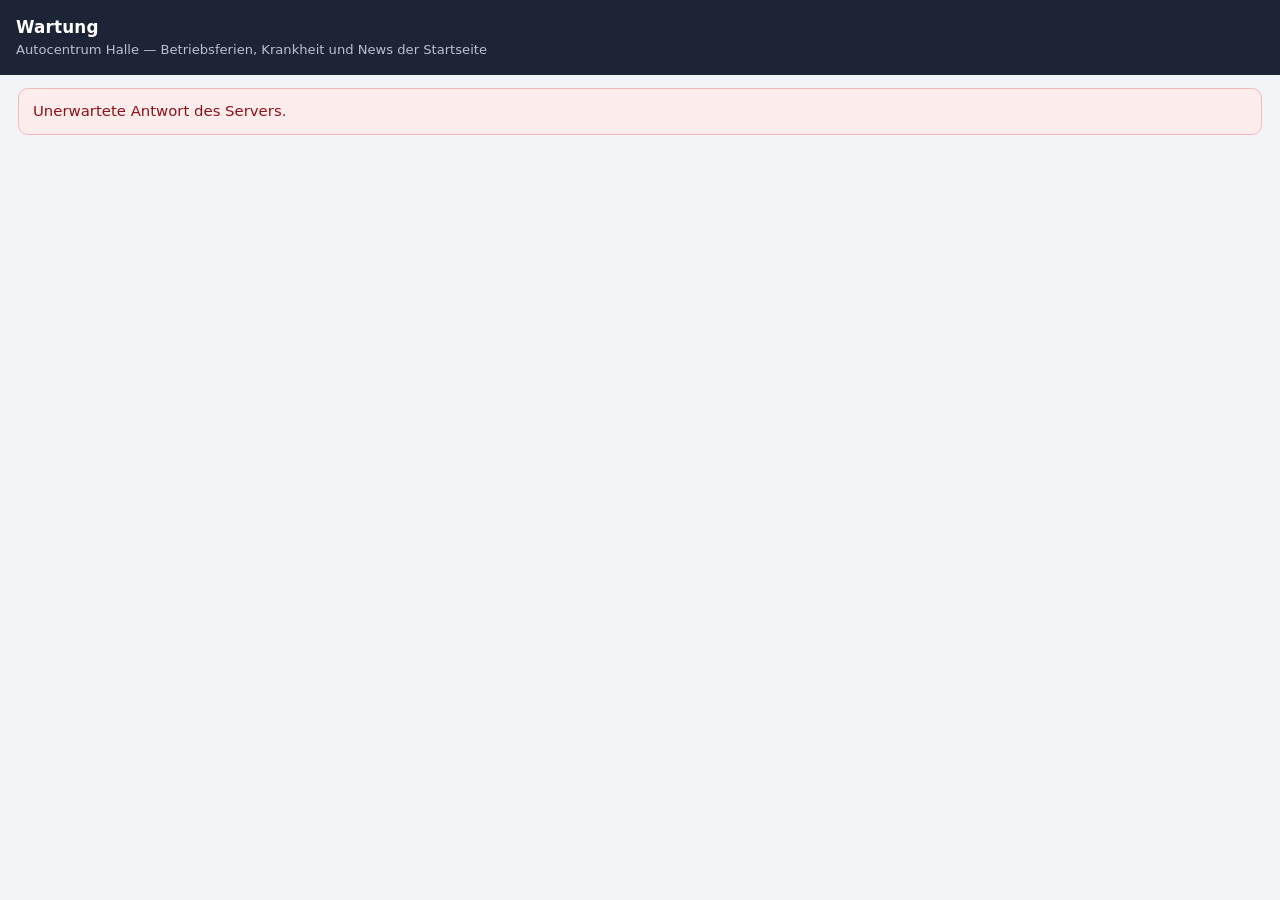
==== wartung/index.html @ 8291dcb0 "first upload" ====
<!DOCTYPE html>
<html lang="de">
<head>
<meta charset="utf-8">
<meta name="viewport" content="width=device-width, initial-scale=1">
<title>Wartung — Autocentrum Halle</title>
<meta name="robots" content="noindex, nofollow">
<meta name="description" content="Interner Wartungsbereich der Website Autocentrum Halle: Betriebsferien, Krankheit und News der Startseite pflegen.">
<link rel="canonical" href="https://www.autocentrum-halle.de/wartung/index.html">
<meta name="theme-color" content="#1c2536">
<link rel="icon" href="data:image/svg+xml,%3Csvg%20xmlns='http://www.w3.org/2000/svg'%20viewBox='0%200%2064%2064'%3E%3Crect%20width='64'%20height='64'%20rx='12'%20fill='%231c2536'/%3E%3Ctext%20x='32'%20y='41'%20font-family='Arial,Helvetica,sans-serif'%20font-size='26'%20font-weight='700'%20fill='%23e30613'%20text-anchor='middle'%3EAC%3C/text%3E%3C/svg%3E">
<style>
/* ===== v120: Wartungsbereich (eigene Seite, nicht Teil der öffentlichen Website) ===== */
:root {
  --rot: #e30613;
  --rot-dunkel: #b70510;
  --dunkel: #1c2536;
  --text: #22303f;
  --grau: #6b7785;
  --linie: #dfe3e8;
  --gruen: #1c7a4a;
  --flaeche: #f2f4f7;
  /* v133: Blautöne für den Zeitraum im eigenen Kalender. */
  --kal-blau: #1d5fae;
  --kal-blau-hell: #d8e6f8;
  --kal-blau-heller: #eef4fc;
  --radius: 12px;
  --schatten: 0 1px 2px rgba(28, 37, 54, .06), 0 6px 18px rgba(28, 37, 54, .07);
}
* { box-sizing: border-box; }
/* WICHTIG: Das hidden-Attribut muss jedes display überstimmen. Sonst bleiben
   Elemente sichtbar, die per CSS ein display bekommen haben (.w-konto mit
   display:flex, .w-zwei mit display:grid) — real aufgetreten: Der Knopf
   „Abmelden" stand auch ohne Anmeldung da, und der Reiterwechsel blendete den
   Einträge-Bereich nicht aus. */
[hidden] { display: none !important; }
html { -webkit-text-size-adjust: 100%; }
body {
  margin: 0;
  background: var(--flaeche);
  color: var(--text);
  font: 16px/1.55 system-ui, -apple-system, "Segoe UI", Roboto, Arial, sans-serif;
}
a { color: var(--rot); }
h1, h2, h3 { line-height: 1.25; margin: 0 0 .6rem; }
h1 { font-size: 1.35rem; }
h2 { font-size: 1.1rem; }
h3 { font-size: .98rem; }
p { margin: 0 0 .8rem; }

/* Kopfbereich der Wartungsseite */
.w-kopf {
  background: var(--dunkel);
  color: #fff;
  padding: .9rem 1rem;
  display: flex;
  flex-wrap: wrap;
  gap: .6rem 1rem;
  align-items: center;
  justify-content: space-between;
}
.w-kopf .w-titel { display: flex; flex-direction: column; }
.w-kopf .w-titel strong { font-size: 1.05rem; letter-spacing: .01em; }
.w-kopf .w-titel span { font-size: .82rem; color: #b9c2ce; }
.w-konto {
  display: flex;
  align-items: center;
  gap: .75rem;
  font-size: .85rem;
  color: #d6dce4;
}
.w-konto .w-wer { max-width: 15rem; overflow: hidden; text-overflow: ellipsis; white-space: nowrap; }

/* ===== v128: Der Arbeitsbereich füllt das Fenster (dynamische Breite und Höhe) =====
   Ziel des Betreibers: links eingeben, rechts das Ergebnis und den Verlauf sehen —
   und zwar OHNE zu scrollen. Die Seite selbst scrollt deshalb nicht mehr; stattdessen
   nimmt der Bereich die verfügbare Höhe ein und nur die Liste scrollt intern. */
body { min-height: 100dvh; display: flex; flex-direction: column; }
.w-huelle {
  width: 100%;
  max-width: 100rem;            /* dynamische Breite: nutzt breite Fenster aus */
  margin: 0 auto;
  padding: .8rem 1.1rem .5rem;
  flex: 1 1 auto;
  min-height: 0;
  display: flex;
  flex-direction: column;
}
#ansicht-arbeit { flex: 1 1 auto; min-height: 0; display: flex; flex-direction: column; }
#bereich-eintraege { flex: 1 1 auto; min-height: 0; }
.w-spalte { display: flex; flex-direction: column; gap: .8rem; min-height: 0; }
.w-spalte > .w-karte { margin-bottom: 0; }

.w-karte {
  background: #fff;
  border: 1px solid var(--linie);
  border-radius: var(--radius);
  box-shadow: var(--schatten);
  padding: 1.1rem;
  margin-bottom: 1.1rem;
}
.w-schmal { max-width: 27rem; margin: 3rem auto; }

/* Kompakte Abstände, damit das Formular auch auf 768 px Höhe vollständig passt. */
.w-karte { padding: .95rem 1rem; }
.w-karte > h2 { margin-bottom: .45rem; font-size: 1.02rem; }
.w-feld { margin-bottom: .5rem; }
.w-feld > label, .w-feld > .w-label { margin-bottom: .18rem; }
.w-hinweis { font-size: .75rem; margin-top: .12rem; margin-bottom: .3rem; }
textarea { min-height: 3.4rem; }
.w-art-wahl { margin-bottom: .1rem; }
.w-art-wahl label { padding: .35rem .75rem; font-size: .87rem; }
.w-knopf { padding: .5rem .9rem; }
.w-schalter { margin-bottom: .5rem; }
.w-reiter { margin-bottom: .4rem; flex: 0 0 auto; }

/* Vorschau rechts: zeigt, was gerade im Formular steht. */
.w-vorschau {
  border: 1px solid var(--linie);
  border-left: 3px solid var(--rot);
  border-radius: 8px;
  background: #fbfcfd;
  padding: .55rem .7rem;
  margin: 0 0 .3rem;
  font-size: .95rem;
  word-break: break-word;
}
.w-vorschau.ist-leer { color: var(--grau); font-style: italic; border-left-color: var(--linie); }

/* Meldungen */
.w-meldung {
  border-radius: 10px;
  padding: .7rem .9rem;
  margin-bottom: 1rem;
  font-size: .93rem;
  border: 1px solid transparent;
}
.w-meldung[hidden] { display: none; }
.w-meldung.ist-gut { background: #e8f6ee; border-color: #bfe3cd; color: #14603a; }
.w-meldung.ist-schlecht { background: #fdecec; border-color: #f0b9bc; color: #8f1119; }
.w-meldung.ist-warnung { background: #fff5e5; border-color: #f0cf9a; color: #8a5a00; }
.w-stand.ist-bevorstehend { background: #fff5e5; border-color: #f0cf9a; color: #8a5a00; }
.w-warnung {
  margin: .55rem 0 0;
  padding: .5rem .65rem;
  background: #fff5e5;
  border: 1px solid #f0cf9a;
  border-radius: 8px;
  color: #8a5a00;
  font-size: .85rem;
}

/* Formular */
.w-feld { margin-bottom: .85rem; }
.w-feld > label, .w-feld > .w-label { display: block; font-weight: 600; font-size: .88rem; margin-bottom: .3rem; }
.w-hinweis { font-size: .8rem; color: var(--grau); margin-top: .25rem; }
input[type="text"], input[type="email"], input[type="password"], input[type="date"], textarea, select {
  width: 100%;
  padding: .6rem .7rem;
  font: inherit;
  font-size: .95rem;
  color: var(--text);
  background: #fff;
  border: 1px solid #c9d0d8;
  border-radius: 9px;
}
input:focus, textarea:focus, select:focus { outline: 2px solid var(--rot); outline-offset: 1px; border-color: var(--rot); }
textarea { min-height: 5.5rem; resize: vertical; }
.w-zeile { display: flex; gap: .9rem; flex-wrap: wrap; }
.w-zeile > .w-feld { flex: 1 1 12rem; margin-bottom: .85rem; }

/* ===== v133: eigener Kalender für „Gültig ab/bis" =====
   Der Kalender des Browsers lässt sich nicht gestalten (er gehört zur
   Browser-Oberfläche) — deshalb bauen wir unseren eigenen. Er hängt als Klappe
   unter den beiden Datumsfeldern, überlagert also den Rest und verschiebt nichts:
   die Seite scrollt weiterhin nicht (Regel aus v128). */
.w-datum { position: relative; }
/* Das kleine Kalendersymbol des Browsers ausblenden — sonst öffneten sich zwei Kalender. */
input[type="date"]::-webkit-calendar-picker-indicator { opacity: 0; width: 0; margin: 0; padding: 0; }

.w-kalender {
  position: absolute;
  z-index: 20;
  top: calc(100% + .25rem);
  left: 0;
  width: min(19rem, 100%);
  padding: .7rem .75rem .6rem;
  background: #fff;
  border: 1px solid #c9d0d8;
  border-radius: 10px;
  box-shadow: var(--schatten);
}
/* Zu wenig Platz nach unten? Dann klappt der Kalender nach oben auf. */
.w-kalender.ist-oben { top: auto; bottom: calc(100% + .25rem); }
.w-kal-kopf { display: flex; align-items: center; gap: .3rem; margin-bottom: .45rem; }
.w-kal-titel { flex: 1 1 auto; text-align: center; font-weight: 600; font-size: .92rem; }
.w-kal-pfeil, .w-kal-zu {
  border: 1px solid #c9d0d8;
  background: #fff;
  color: var(--text);
  border-radius: 8px;
  font: inherit;
  font-size: .95rem;
  line-height: 1;
  padding: .25rem .45rem;
  cursor: pointer;
}
.w-kal-pfeil:hover, .w-kal-zu:hover { background: #f2f4f7; }
.w-kal-woche, .w-kal-tage { display: grid; grid-template-columns: repeat(7, 1fr); }
.w-kal-woche { margin-bottom: .1rem; }
.w-kal-woche span { text-align: center; font-size: .72rem; font-weight: 600; color: var(--grau); }
.w-kal-tag {
  border: 0;
  background: transparent;
  font: inherit;
  font-size: .85rem;
  color: var(--text);
  padding: .32rem 0;
  min-height: 1.85rem;
  cursor: pointer;
  border-radius: 6px;
}
.w-kal-tag.ist-leer { cursor: default; }
.w-kal-tag:hover { background: var(--kal-blau-heller); }
.w-kal-tag.ist-zeitraum { background: var(--kal-blau-hell); border-radius: 0; }
.w-kal-tag.ist-von, .w-kal-tag.ist-bis {
  background: var(--kal-blau);
  color: #fff;
  font-weight: 700;
  box-shadow: inset 0 0 0 1px var(--kal-blau);
}
.w-kal-tag.ist-von { border-radius: 6px 0 0 6px; }
.w-kal-tag.ist-bis { border-radius: 0 6px 6px 0; }
.w-kal-tag.ist-von.ist-bis { border-radius: 6px; }
.w-kal-tag.ist-heute { box-shadow: inset 0 0 0 2px var(--rot); }
.w-kal-tag.ist-von.ist-heute, .w-kal-tag.ist-bis.ist-heute { box-shadow: inset 0 0 0 2px var(--rot); }
.w-kal-hinweis { font-size: .78rem; color: var(--grau); margin: .5rem 0 0; min-height: 1.1rem; }
.w-kal-fuss { display: flex; gap: .4rem; justify-content: flex-end; margin-top: .35rem; }
.w-kal-fuss .w-knopf { padding: .3rem .6rem; font-size: .8rem; }
.w-schalter { display: flex; align-items: center; gap: .5rem; }
.w-schalter input { width: 1.15rem; height: 1.15rem; accent-color: var(--rot); }
.w-art-wahl { display: flex; gap: .5rem; flex-wrap: wrap; margin-bottom: .3rem; }
.w-art-wahl label {
  border: 1px solid #c9d0d8;
  border-radius: 999px;
  padding: .45rem .9rem;
  cursor: pointer;
  font-size: .9rem;
  background: #fff;
}
.w-art-wahl input { position: absolute; opacity: 0; pointer-events: none; }
.w-art-wahl label.ist-gewaehlt { border-color: var(--rot); background: #fdecec; color: #8f1119; font-weight: 600; }
/* v128: Art-Wahl und Vorlagen in einer Zeile, Schalter und Speichern in einer Zeile —
   das spart die Höhe, die das Formular sonst zum Scrollen zwingt. */
.w-kopfzeile { display: flex; gap: .5rem; flex-wrap: wrap; align-items: center; justify-content: space-between; }
.w-fusszeile { display: flex; gap: .6rem; flex-wrap: wrap; align-items: center; justify-content: space-between; }
.w-fusszeile .w-schalter { margin-bottom: 0; }
.w-fusszeile .w-knoepfe { margin-left: auto; }

/* Knöpfe */
.w-knopf {
  display: inline-flex;
  align-items: center;
  justify-content: center;
  gap: .4rem;
  border: 1px solid transparent;
  border-radius: 9px;
  padding: .6rem 1rem;
  font: inherit;
  font-size: .93rem;
  font-weight: 600;
  cursor: pointer;
  background: var(--rot);
  color: #fff;
}
.w-knopf:hover { background: var(--rot-dunkel); }
.w-knopf.ist-leise { background: #fff; color: var(--text); border-color: #c9d0d8; }
.w-knopf.ist-leise:hover { background: #f5f7fa; }
.w-knopf.ist-gefahr { background: #fff; color: #8f1119; border-color: #f0b9bc; }
.w-knopf.ist-gefahr:hover { background: #fdecec; }
.w-knopf.reihe { display: flex; width: 100%; }
.w-knoepfe { display: flex; gap: .6rem; flex-wrap: wrap; align-items: center; }
.w-klein { font-size: .85rem; padding: .4rem .7rem; }

/* Reiter */
.w-reiter { display: flex; align-items: center; gap: .6rem; flex-wrap: wrap; margin-bottom: .4rem; border-bottom: 1px solid var(--linie); flex: 0 0 auto; }
/* v129: Meldungen sitzen rechts in der Reiter-Zeile — kein eigener Block, keine Extra-Höhe. */
.w-meldung-reiter {
  margin: 0 0 .1rem auto;
  padding: .1rem .55rem;
  font-size: .8rem;
  line-height: 1.25;
  max-width: 70%;
  border-radius: 8px;
}
.w-reiter button {
  border: 0;
  background: none;
  font: inherit;
  font-size: .92rem;
  line-height: 1.15;
  font-weight: 600;
  color: var(--grau);
  padding: .1rem .55rem .05rem;
  cursor: pointer;
  border-bottom: 3px solid transparent;
}
.w-reiter button.ist-aktiv { color: var(--dunkel); border-bottom-color: var(--rot); }

/* Liste */
.w-liste { list-style: none; margin: 0; padding: 0; }
.w-eintrag {
  border: 1px solid var(--linie);
  border-radius: 10px;
  padding: .85rem .9rem;
  margin-bottom: .7rem;
  background: #fff;
}
.w-eintrag.ist-aus { background: #fafbfc; color: var(--grau); }
.w-eintrag-kopf { display: flex; align-items: center; gap: .5rem; flex-wrap: wrap; margin-bottom: .35rem; }
.w-marke {
  font-size: .72rem;
  font-weight: 700;
  letter-spacing: .04em;
  text-transform: uppercase;
  padding: .18rem .5rem;
  border-radius: 999px;
  background: #eef1f5;
  color: var(--grau);
}
.w-marke.art-ankuendigung { background: #fdecec; color: #8f1119; }
.w-marke.art-news { background: #e8f0fb; color: #1b4b86; }
.w-stand { font-size: .78rem; padding: .18rem .5rem; border-radius: 999px; border: 1px solid var(--linie); color: var(--grau); }
.w-stand.ist-sichtbar { background: #e8f6ee; border-color: #bfe3cd; color: var(--grun, #14603a); }
.w-stand.ist-sichtbar { color: #14603a; }
.w-titel-text { font-weight: 700; }
.w-eintrag-text { white-space: pre-wrap; word-break: break-word; }
.w-eintrag-fuss { display: flex; gap: .5rem; flex-wrap: wrap; margin-top: .6rem; align-items: center; }
.w-meta { font-size: .78rem; color: var(--grau); }
.w-leer { color: var(--grau); font-style: italic; padding: .6rem 0; }
.w-konten-tabelle { width: 100%; border-collapse: collapse; font-size: .92rem; }
.w-konten-tabelle th, .w-konten-tabelle td { text-align: left; padding: .5rem .4rem; border-bottom: 1px solid var(--linie); vertical-align: middle; }
.w-konten-tabelle th { font-size: .8rem; color: var(--grau); text-transform: uppercase; letter-spacing: .04em; }
.w-sicher { font-size: .82rem; color: var(--grau); margin-top: .8rem; }
/* v151 (2026-09-27): Ankauf-Reiter — reine Ansicht der eingegangenen Formular-Anfragen. */
.w-ankauf-karte {
  background: #fff;
  border: 1px solid var(--linie);
  border-radius: var(--radius);
  box-shadow: var(--schatten);
  padding: .8rem .9rem;
  margin-bottom: .7rem;
  /* v151 (2026-09-27): zwei Spalten — Inhalt links, Aktionsspalte rechts. */
  display: grid;
  grid-template-columns: 1fr auto;
  gap: .6rem;
}
.w-ankauf-aktion { display: flex; align-items: flex-start; }
.w-ankauf-kopf { display: flex; flex-wrap: wrap; gap: .5rem; align-items: baseline; }
.w-ankauf-kopf strong { font-size: 1rem; }
.w-ankauf-meta { color: var(--grau); font-size: .82rem; }
.w-ankauf-meta a { color: var(--rot); }
.w-ankauf-text { margin: .45rem 0 0; white-space: pre-wrap; word-break: break-word; }
.w-ankauf-fotos { display: flex; flex-wrap: wrap; gap: .5rem; margin-top: .55rem; }
.w-ankauf-fotos img {
  max-width: 12rem;
  height: auto;
  border: 1px solid var(--linie);
  border-radius: var(--radius);
  cursor: zoom-in;
}
.w-zwei { display: grid; gap: .9rem; grid-template-columns: 1fr; }
@media (min-width: 62rem) {
  .w-zwei {
    grid-template-columns: minmax(22rem, 1.02fr) minmax(20rem, .98fr);
    align-items: stretch;      /* beide Spalten gleich hoch: volle Fensterhöhe */
  }
  .w-karte-formular { overflow: auto; }         /* nur falls das Fenster sehr flach ist */
  .w-karte-verlauf { flex: 1 1 auto; min-height: 0; overflow: auto; }
  .w-karte-vorschau { flex: 0 0 auto; }
}
@media (max-width: 40rem) {
  .w-huelle { padding: .8rem .7rem 1rem; }
  .w-karte { padding: .85rem; }
  .w-kopf { padding: .8rem .7rem; }
  .w-konten-tabelle thead { display: none; }
  .w-konten-tabelle tr { display: block; border-bottom: 1px solid var(--linie); padding: .5rem 0; }
  .w-konten-tabelle td { display: block; border: 0; padding: .12rem 0; }
  .w-knoepfe .w-knopf { flex: 1 1 auto; }
}
/* v151 (2026-09-26): Sprungmarke wie auf den oeffentlichen Seiten (Muster aus stil.css),
   Werte hier auf die Wartungsvariablen abgebildet. */
.skip-link {
  position: absolute;
  top: -100px;
  left: 0.5rem;
  z-index: 400;
  padding: 0.6rem 1rem;
  background: var(--dunkel);
  color: #fff;
  text-decoration: none;
  font-weight: 600;
  border-radius: 0 0 var(--radius) var(--radius);
  transition: top 0.2s ease;
}
.skip-link:focus,
.skip-link:focus-visible {
  top: 0;
  outline: 3px solid var(--rot);
  outline-offset: 2px;
}
@media (prefers-reduced-motion: reduce) {
  .skip-link { transition: none; }
}
</style>
</head>
<body>

<a class="skip-link" href="#inhalt">Zum Inhalt springen</a>

<header class="w-kopf">
  <div class="w-titel">
    <strong>Wartung</strong>
    <span>Autocentrum Halle — Betriebsferien, Krankheit und News der Startseite</span>
  </div>
  <div class="w-konto" id="kopf-konto" hidden>
    <span class="w-wer" id="kopf-wer"></span>
    <button type="button" class="w-knopf ist-leise w-klein" id="knopf-abmelden">Abmelden</button>
  </div>
</header>

<main class="w-huelle" id="inhalt">

  <div class="w-meldung" id="meldung" hidden></div>

  <!-- ============ Anmelden ============ -->
  <section class="w-karte w-schmal" id="ansicht-anmelden" hidden>
    <h1>Anmeldung</h1>
    <div id="anmeldung-nicht-bereit" hidden>
      <p><strong>Die Anmeldung ist für diese Seite noch nicht eingerichtet.</strong></p>
      <p class="w-hinweis">Bitte wenden Sie sich an den Betreuer der Website — er richtet den
        Zugang ein.</p>
    </div>
    <p class="w-hinweis">Bitte mit Benutzername und Passwort anmelden.</p>
    <form id="form-anmelden" autocomplete="on">
      <div class="w-feld">
        <label for="a-benutzer">Benutzername</label>
        <input type="text" id="a-benutzer" name="benutzer" autocomplete="username" required>
      </div>
      <div class="w-feld">
        <label for="a-passwort">Passwort</label>
        <input type="password" id="a-passwort" name="passwort" autocomplete="current-password" required>
      </div>
      <button type="submit" class="w-knopf reihe" id="knopf-anmelden">Anmelden</button>
    </form>
  </section>

  <!-- ============ Arbeitsbereich ============ -->
  <section id="ansicht-arbeit" hidden>
    <div class="w-reiter" role="tablist">
      <button type="button" id="reiter-eintraege" class="ist-aktiv" role="tab" aria-selected="true">Einträge</button>
      <button type="button" id="reiter-ankauf" role="tab" aria-selected="false">Ankauf</button>
      <!-- v129: Die Meldung sitzt rechts in der Reiter-Zeile und kostet keine eigene Zeile. -->
      <div class="w-meldung w-meldung-reiter" id="meldung-reiter" hidden></div>
    </div>

    <!-- Einträge -->
    <div id="bereich-eintraege" class="w-zwei">
      <div class="w-spalte">
        <div class="w-karte w-karte-formular">
          <h2 id="form-titel">Neuer Eintrag</h2>
          <div class="w-feld">
            <!-- v134: Es gibt genau DREI Einträge. Betriebsferien und Krankheit sind
                 Hinweise in der Kopfzeile (gespeichert als art "ankuendigung" mit
                 grund "ferien"/"krankheit"), News erscheinen in „Aktuelles". -->
            <div class="w-kopfzeile">
              <div class="w-art-wahl" id="art-wahl">
                <label id="wahl-ferien" class="ist-gewaehlt"><input type="radio" name="art" value="ferien" checked> Betriebsferien</label>
                <label id="wahl-krankheit"><input type="radio" name="art" value="krankheit"> Krankheit</label>
                <label id="wahl-news"><input type="radio" name="art" value="news"> News</label>
              </div>
            </div>
            <p class="w-hinweis" id="art-erklaerung"></p>
          </div>

          <form id="form-eintrag" autocomplete="off">
            <div class="w-feld" id="feld-titel" hidden>
              <label for="f-titel">Überschrift</label>
              <input type="text" id="f-titel" maxlength="80">
              <p class="w-hinweis">Höchstens 80 Zeichen.</p>
            </div>

            <div class="w-feld">
              <label for="f-text" id="label-text">Text</label>
              <textarea id="f-text" required></textarea>
              <p class="w-hinweis" id="hinweis-text"></p>
            </div>

            <div class="w-feld" id="feld-zusatz">
              <label for="f-zusatz">Zusatz (erscheint rechts vom Logo)</label>
              <input type="text" id="f-zusatz" maxlength="60">
            </div>


            <!-- v133: Der eigene Kalender hängt als Klappe unter den Datumsfeldern. -->
            <div class="w-datum">
            <div class="w-zeile">
              <div class="w-feld">
                <label for="f-von">Gültig ab</label>
                <input type="date" id="f-von">
              </div>
              <div class="w-feld" id="feld-bis">
                <label for="f-bis">Gültig bis</label>
                <input type="date" id="f-bis">
              </div>
            </div>
            <div class="w-kalender" id="kalender" hidden role="group" aria-label="Kalender für den Gültigkeitszeitraum">
              <div class="w-kal-kopf">
                <button type="button" class="w-kal-pfeil" id="kal-zurueck" aria-label="Voriger Monat">&#8249;</button>
                <span class="w-kal-titel" id="kal-titel" aria-live="polite"></span>
                <button type="button" class="w-kal-pfeil" id="kal-weiter" aria-label="Nächster Monat">&#8250;</button>
                <button type="button" class="w-kal-zu" id="kal-schliessen" aria-label="Kalender schließen">&#215;</button>
              </div>
              <div class="w-kal-woche" aria-hidden="true">
                <span>Mo</span><span>Di</span><span>Mi</span><span>Do</span><span>Fr</span><span>Sa</span><span>So</span>
              </div>
              <div class="w-kal-tage" id="kal-tage"></div>
              <p class="w-kal-hinweis" id="kal-hinweis"></p>
              <div class="w-kal-fuss">
                <button type="button" class="w-knopf ist-leise" id="kal-leeren">Zeitraum löschen</button>
                <button type="button" class="w-knopf ist-leise" id="kal-fertig">Fertig</button>
              </div>
            </div>
            </div>
            <p class="w-hinweis" id="hinweis-zeitraum"><strong>Der Eintrag erscheint sofort.</strong> „Gültig ab" nennt den
              Zeitraum im Text; nach „Gültig bis" verschwindet er von selbst.</p>
            <p class="w-hinweis" id="hinweis-datumpflege"><strong>Das Datum nur hier pflegen</strong> — Text und Zusatz ziehen automatisch mit.</p>

            <div class="w-fusszeile">
              <div class="w-feld w-schalter">
                <input type="checkbox" id="f-aktiv" checked>
                <label for="f-aktiv" style="margin:0">Auf der Startseite anzeigen</label>
              </div>

              <div class="w-knoepfe">
                <button type="submit" class="w-knopf" id="knopf-speichern">Eintrag speichern</button>
                <button type="button" class="w-knopf ist-leise" id="knopf-verwerfen" hidden>Bearbeitung abbrechen</button>
              </div>
            </div>
          </form>
        </div>
      </div>

      <div class="w-spalte">
        <div class="w-karte w-karte-vorschau">
          <h2>So erscheint es auf der Startseite</h2>
          <p class="w-vorschau" id="vorschau"></p>
          <p class="w-hinweis" id="vorschau-meta"></p>
        </div>
        <div class="w-karte w-karte-verlauf">
          <h2>Verlauf der Einträge</h2>
          <p class="w-hinweis" id="liste-hinweis"></p>
          <ul class="w-liste" id="eintrag-liste"></ul>
          <p class="w-leer" id="eintrag-leer" hidden>Es sind noch keine Einträge angelegt.</p>
        </div>
      </div>
    </div>

    <!-- v151 (2026-09-27): Ankauf — nur Ansicht, kein Bearbeiten, kein Löschen. -->
    <div id="bereich-ankauf" role="tabpanel" hidden>
      <div class="w-karte w-karte-verlauf">
        <h2>Eingegangene Ankaufsanfragen</h2>
        <p class="w-hinweis" id="ankauf-hinweis">Ankaufsanfragen werden geladen …</p>
        <p class="w-meldung ist-schlecht" id="ankauf-fehler" hidden></p>
        <ul class="w-liste" id="ankauf-liste"></ul>
        <p class="w-leer" id="ankauf-leer" hidden>Es sind noch keine Ankaufsanfragen eingegangen.</p>
      </div>
    </div>
  </section>
</main>

<script>
(function () {
  'use strict';

  /* ================= Hilfsmittel ================= */

  function $(kennung) { return document.getElementById(kennung); }

  function el(tag, klasse, text) {
    var e = document.createElement(tag);
    if (klasse) e.className = klasse;
    if (text != null) e.textContent = text;
    return e;
  }

  /* v129/v131: Es gibt zwei Anzeigeorte — oben (Anmeldung) und rechts in der Reiter-Zeile
     (Arbeitsbereich). Jede Meldung erscheint genau EINMAL: Im Arbeitsbereich bleibt der
     obere Kasten versteckt, sonst stünde dieselbe Meldung doppelt auf der Seite und
     kostete eine volle Zeile (real aufgetreten bei „Vorlage eingesetzt"). */
  function meldung(text, art) {
    var klasse = 'w-meldung ' + (art === 'gut' ? 'ist-gut' : art === 'warnung' ? 'ist-warnung' : 'ist-schlecht');
    var imArbeitsbereich = !$('ansicht-arbeit').hidden;
    [$('meldung'), $('meldung-reiter')].forEach(function (kasten, stelle) {
      if (!kasten) return;
      var meineAnsicht = stelle === 0 ? !imArbeitsbereich : imArbeitsbereich;
      kasten.textContent = text;
      kasten.className = stelle === 0 ? klasse : klasse + ' w-meldung-reiter';
      kasten.hidden = !text || !meineAnsicht;
    });
    var oben = $('meldung');
    if (text && oben && oben.offsetParent) oben.scrollIntoView({ block: 'nearest' });
  }

  function heute() {
    var d = new Date();
    var m = String(d.getMonth() + 1).padStart(2, '0');
    var t = String(d.getDate()).padStart(2, '0');
    return d.getFullYear() + '-' + m + '-' + t;
  }

  /* v140: wieder da — die Vorlagen für Betriebsferien und Krankheit rechnen damit
     (bis v137 vorhanden, in v138 mit den Vorlagen entfernt, in v140 zurückgeholt). */
  function tagPlus(tage) {
    var d = new Date();
    d.setDate(d.getDate() + tage);
    var m = String(d.getMonth() + 1).padStart(2, '0');
    var t = String(d.getDate()).padStart(2, '0');
    return d.getFullYear() + '-' + m + '-' + t;
  }

  function datumLesbar(iso) {
    if (!iso) return '';
    var teile = iso.split('-');
    return teile[2] + '.' + teile[1] + '.' + teile[0];
  }

  /* ==== v126: Das Datum steht nur in den Feldern „Gültig ab/bis" ====
     Die Vorlagen schreiben den Zeitraum zusätzlich in den Text. Wird danach nur das
     Datumsfeld geändert, blieb im Text das alte Datum stehen — die Website zeigte es
     an (real aufgetreten). Darum ziehen Text und Zusatz hier automatisch mit. Dieselbe
     Regel wendet der Server beim Ausliefern an (netlify/lib/eintraege.mjs). */
  function zeitraumSatz(von, bis) {
    if (von && bis) return 'vom ' + datumLesbar(von) + ' bis ' + datumLesbar(bis);
    if (von) return 'ab ' + datumLesbar(von);
    if (bis) return 'bis ' + datumLesbar(bis);
    return '';
  }

  function ersetzeDatum(roh, ersatz) {
    var stellen = [
      /vom\s+\d{1,2}\.\d{1,2}\.\d{2,4}\s+bis\s+\d{1,2}\.\d{1,2}\.\d{2,4}/i,
      /\d{1,2}\.\d{1,2}\.\d{2,4}\s*(?:-|–|bis)\s*\d{1,2}\.\d{1,2}\.\d{2,4}/i,
      /\b(?:ab|bis)\s+\d{1,2}\.\d{1,2}\.\d{2,4}/i
    ];
    for (var i = 0; i < stellen.length; i++) {
      if (stellen[i].test(roh)) return roh.replace(stellen[i], ersatz);
    }
    return roh;
  }

  /* v135: Die Werkstatt hat Montag bis Freitag geöffnet (Sa/So geschlossen). „Wieder für
     Sie da" darf deshalb keinen Samstag oder Sonntag nennen: Nach Betriebsferien bis
     Freitag, 25.09.2026, ist der nächste Öffnungstag Montag, der 28.09.2026.
     (Real aufgefallen: Der Zusatz sagte „Ab 26.09.2026 wieder für Sie da" — ein Samstag.) */
  function naechsterWerktag(iso) {
    if (!iso) return '';
    var d = new Date(iso + 'T12:00:00');
    if (isNaN(d.getTime())) return '';
    var schutz = 0;
    do {
      d.setDate(d.getDate() + 1);
      schutz++;
    } while ((d.getDay() === 0 || d.getDay() === 6) && schutz < 10);
    var m = String(d.getMonth() + 1).padStart(2, '0');
    var t = String(d.getDate()).padStart(2, '0');
    return d.getFullYear() + '-' + m + '-' + t;
  }

  /* Der Zusatz so, wie ihn die Website zeigt — dieselbe Regel wie im Server
     (netlify/lib/eintraege.mjs): ein „ab TT.MM." im Text folgt dem nächsten Werktag
     nach `bis`. Damit steht in Vorschau und Verlauf dasselbe wie auf der Startseite. */
  function zusatzAnzeige(zusatz, bis) {
    var roh = String(zusatz == null ? '' : zusatz);
    if (!bis) return roh;
    var folge = naechsterWerktag(bis);
    if (!folge) return roh;
    return ersetzeDatum(roh, 'Ab ' + datumLesbar(folge));
  }

  function zeitangabenAngleichen() {
    var von = $('f-von').value;
    var bis = $('f-bis').value;
    /* v137: News ist eine Meldung, kein Zeitraum. Ein Datum im Meldungstext wird
       deshalb NICHT umgeschrieben — der Server tut das bei News ebenfalls nicht
       (netlify/lib/eintraege.mjs, textMitZeitraum nur bei „ankuendigung"). */
    if (!istNews()) {
      var satz = zeitraumSatz(von, bis);
      if (satz) $('f-text').value = ersetzeDatum($('f-text').value, satz);
      if (bis) $('f-zusatz').value = zusatzAnzeige($('f-zusatz').value, bis);
    }
    zeigeVorschau();
    /* v133: Ist der Kalender offen, zeichnet er das Zeitraum-Band sofort neu. */
    kalNeu();
  }

  /* ==== v133: eigener Kalender mit blauem Zeitraum-Band ====
     Der Kalender des Browsers gehört zur Browser-Oberfläche und lässt sich nicht
     gestalten — deshalb dieser eigene. Bedienung: Der ERSTE Klick setzt „Gültig ab",
     der ZWEITE setzt „Gültig bis"; die Tage dazwischen bekommen das blaue Band.
     Ein weiterer Klick beginnt einen neuen Zeitraum, ein Klick vor den Anfang
     verschiebt den Anfang. Geschrieben wird ausschließlich in die Felder
     f-von/f-bis — Text, Zusatz und Vorschau hängen unverändert an
     zeitangabenAngleichen() (v126). */
  var MONATSNAMEN = ['Januar', 'Februar', 'März', 'April', 'Mai', 'Juni',
    'Juli', 'August', 'September', 'Oktober', 'November', 'Dezember'];
  var TAGESNAMEN = ['Montag', 'Dienstag', 'Mittwoch', 'Donnerstag', 'Freitag', 'Samstag', 'Sonntag'];
  var kalMonat = null;      /* { jahr: 2026, monat: 8 } — Monat 0 = Januar */
  var kalNichtOeffnen = false;

  function isoAus(jahr, monat, tag) {
    return jahr + '-' + String(monat + 1).padStart(2, '0') + '-' + String(tag).padStart(2, '0');
  }

  function tageImZeitraum(von, bis) {
    var a = new Date(von + 'T12:00:00');
    var b = new Date(bis + 'T12:00:00');
    if (isNaN(a.getTime()) || isNaN(b.getTime())) return 0;
    return Math.round((b - a) / 86400000) + 1;
  }

  function kalSetzeMonat(iso) {
    var teile = String(iso || heute()).split('-');
    kalMonat = { jahr: Number(teile[0]), monat: Number(teile[1]) - 1 };
  }

  function kalZeichne() {
    var behaelter = $('kal-tage');
    if (!behaelter || !kalMonat) return;
    var von = $('f-von').value;
    var bis = $('f-bis').value;
    var jahr = kalMonat.jahr;
    var monat = kalMonat.monat;
    $('kal-titel').textContent = MONATSNAMEN[monat] + ' ' + jahr;
    behaelter.textContent = '';
    var versatz = (new Date(jahr, monat, 1).getDay() + 6) % 7; /* Montag = 0 */
    var anzahl = new Date(jahr, monat + 1, 0).getDate();
    var heuteIso = heute();
    var i, iso, knopf;
    for (i = 0; i < versatz; i++) behaelter.appendChild(el('span', 'w-kal-tag ist-leer'));
    for (i = 1; i <= anzahl; i++) {
      iso = isoAus(jahr, monat, i);
      knopf = el('button', 'w-kal-tag', String(i));
      knopf.type = 'button';
      knopf.setAttribute('data-tag', iso);
      knopf.setAttribute('aria-label', TAGESNAMEN[(versatz + i - 1) % 7] + ', ' + i + '. ' +
        MONATSNAMEN[monat] + ' ' + jahr);
      if (iso === von) knopf.className += ' ist-von';
      if (iso === bis) knopf.className += ' ist-bis';
      if (von && bis && iso > von && iso < bis) knopf.className += ' ist-zeitraum';
      if (iso === heuteIso) knopf.className += ' ist-heute';
      knopf.setAttribute('aria-pressed', iso === von || iso === bis ? 'true' : 'false');
      behaelter.appendChild(knopf);
    }
    var hinweis = $('kal-hinweis');
    /* v137: News kennt kein Ende — der Kalender setzt allein den Tag, ab dem die
       Meldung erscheint. Deshalb hier kein „Gültig bis" und kein blaues Band. */
    if (istNews()) {
      hinweis.textContent = von
        ? 'Zeitraum ab ' + datumLesbar(von) + ' — die Meldung steht trotzdem sofort im Abschnitt „Aktuelles".'
        : 'Tag anklicken — er steht dann als Zeitraum unter der Meldung.';
    } else if (!von && !bis) {
      hinweis.textContent = 'Ersten Tag anklicken — das wird „Gültig ab".';
    } else if (von && !bis) {
      hinweis.textContent = 'Jetzt den letzten Tag anklicken — Anfang: ' + datumLesbar(von) + '.';
    } else {
      hinweis.textContent = datumLesbar(von) + ' bis ' + datumLesbar(bis) + ' — ' +
        tageImZeitraum(von, bis) + ' Tage blau. Ein neuer Klick beginnt einen neuen Zeitraum.';
    }
  }

  function kalNeu() {
    if (!$('kalender').hidden) kalZeichne();
  }

  /* Zu wenig Platz nach unten? Dann klappt der Kalender nach oben auf — sonst wäre er
     am unteren Fensterrand abgeschnitten, und die Seite darf nicht scrollen (v128). */
  function kalStelle() {
    var huelle = document.querySelector('.w-datum');
    var kasten = $('kalender');
    if (!huelle || !kasten || kasten.hidden) return;
    kasten.classList.remove('ist-oben');
    var platzUnten = window.innerHeight - huelle.getBoundingClientRect().bottom;
    if (kasten.offsetHeight + 10 > platzUnten) kasten.classList.add('ist-oben');
  }

  function kalOeffnen(bezug) {
    kalSetzeMonat(bezug || $('f-von').value || heute());
    $('kalender').hidden = false;
    kalZeichne();
    kalStelle();
  }

  function kalSchliessen() {
    $('kalender').hidden = true;
  }

  /* v141: Der Beginn („Gültig ab") darf NIE in der Vergangenheit liegen. Im Kalender
     setzt der erste Klick den Beginn — klickte der Betreiber dabei auf einen früheren
     Tag, stand danach ein zurückliegendes Startdatum im Text (real aufgefallen beim
     Vorlagentext für Betriebsferien). Ein früherer Tag wird deshalb auf HEUTE gezogen;
     ein späterer Tag bleibt erlaubt (geplante Ferien). Für alle drei Arten gleich. */
  function nichtVorHeute(iso) {
    var heuteIso = heute();
    return iso < heuteIso ? heuteIso : iso;
  }

  function kalKlickTag(iso) {
    var von = $('f-von').value;
    var bis = $('f-bis').value;
    /* v137: Bei News gibt es kein „Gültig bis" — jeder Klick setzt allein den Tag,
       ab dem die Meldung erscheint (kein zweiter Klick, kein Band). */
    if (istNews()) {
      $('f-von').value = nichtVorHeute(iso);
      $('f-bis').value = '';
      if (iso < heute()) meldung('Der Beginn kann nicht in der Vergangenheit liegen — auf heute gesetzt.', 'warnung');
      zeitangabenAngleichen();
      return;
    }
    if (!von || bis) {
      /* neuer Zeitraum: dieser Klick ist der Anfang — frühestens heute */
      $('f-von').value = nichtVorHeute(iso);
      $('f-bis').value = '';
      if (iso < heute()) meldung('Der Beginn kann nicht in der Vergangenheit liegen — auf heute gesetzt.', 'warnung');
    } else if (iso < von) {
      /* vor dem Anfang geklickt: der frühere Tag beginnt — aber nicht vor heute */
      $('f-von').value = nichtVorHeute(iso);
      if (iso < heute()) meldung('Der Beginn kann nicht in der Vergangenheit liegen — auf heute gesetzt.', 'warnung');
    } else {
      $('f-bis').value = iso;   /* zweiter Klick: Ende setzen, Band erscheint */
    }
    zeitangabenAngleichen();
  }

  /* v128: Die Vorschau steht rechts und zeigt jederzeit, was im Formular steht —
     so muss der Betreiber beim Eingeben nicht zwischen den Spalten springen. */
  function zeigeVorschau() {
    var ziel = $('vorschau');
    var meta = $('vorschau-meta');
    if (!ziel) return;
    var text = $('f-text').value.trim();
    var titel = $('f-titel').value.trim();
    var istNews = !$('feld-titel').hidden;
    var von = $('f-von').value;
    var bis = $('f-bis').value;
    /* v135: Der Zusatz wird so gezeigt, wie die Startseite ihn zeigt — mit dem nächsten
       Werktag nach `bis` statt mit dem Datum, das einmal in den Text geschrieben wurde. */
    var zusatz = zusatzAnzeige($('f-zusatz').value, bis).trim();

    if (!text) {
      ziel.className = 'w-vorschau ist-leer';
      ziel.textContent = istNews
        ? 'Noch keine Meldung eingegeben.'
        : 'Noch kein Eintrag eingegeben — Text wird beim Wählen von Betriebsferien oder Krankheit eingesetzt.';
      if (meta) meta.textContent = '';
      return;
    }
    ziel.className = 'w-vorschau';
    ziel.textContent = istNews
      ? (titel ? titel + ' — ' + text : text)
      : text + (zusatz ? ' · ' + zusatz : '');

    if (meta) {
      var heuteIso = heute();
      var stand;
      /* v142: Seit v122 verhindert ein Beginn in der Zukunft die Anzeige NICHT — der
         Server liefert geplante Einträge aus, die Startseite zeigt sie sofort
         (Betriebsferien/Krankheit in der Kopfzeile, News im Abschnitt „Aktuelles").
         Nur „abgelaufen" und der Schalter nehmen einen Eintrag von der Seite. */
      if (bis && bis < heuteIso) stand = 'Zeitraum ist vorbei — erscheint nicht mehr';
      else if (von && bis) stand = 'sofort sichtbar · Zeitraum ' + datumLesbar(von) + ' bis ' + datumLesbar(bis);
      else if (von) stand = 'sofort sichtbar · Zeitraum ab ' + datumLesbar(von);
      else if (bis) stand = 'sofort sichtbar · bis ' + datumLesbar(bis);
      else stand = 'sofort und dauerhaft sichtbar';
      if ($('f-aktiv').checked !== true) stand += ' · vorläufig ausgeschaltet';
      meta.textContent = 'Auf der Startseite: ' + stand;
    }
  }

  function zeitLesbar(iso) {
    if (!iso) return '';
    try {
      return new Date(iso).toLocaleString('de-DE', { dateStyle: 'short', timeStyle: 'short' });
    } catch (e) { return iso; }
  }

  function anfrage(weg, optionen) {
    var opt = optionen || {};
    opt.headers = Object.assign({ 'content-type': 'application/json' }, opt.headers || {});
    return fetch(weg, opt).then(function (antwort) {
      return antwort.json().catch(function () { return { ok: false, fehler: 'Unerwartete Antwort des Servers.' }; });
    });
  }

  /* ================= Zustand ================= */

  var zustand = { konto: null, eintraege: [], heute: heute() };

  /* v151 (2026-09-27): Ankaufsanfragen werden erst beim ersten Reiterwechsel geladen. */
  var ankaufGeladen = false;

  /* v136: Meldung, die den Ansichtswechsel überleben soll (wird von zeige() gesetzt). */
  var meldungNachWechsel = '';

  /* ================= Ansichten ================= */

  function zeige(wer) {
    $('ansicht-anmelden').hidden = wer !== 'anmelden';
    $('ansicht-arbeit').hidden = wer !== 'arbeit';
    $('kopf-konto').hidden = !zustand.konto;
    $('kopf-wer').textContent = zustand.konto ? (zustand.konto.name || zustand.konto.benutzer) : '';
    /* v131: Beim Ansichtswechsel wandert eine Meldung in den passenden Kasten — eine
       Anmelde-Meldung darf im Arbeitsbereich nicht als breite Zeile stehen bleiben.
       v136: Eine Meldung, die den Wechsel ÜBERLEBEN soll („Sie sind abgemeldet.",
       „Angemeldet als …"), wird vorher in meldungNachWechsel gelegt — sonst war sie
       durch das Leeren sofort wieder weg und der Betreiber sah gar keine Rückmeldung. */
    meldung(meldungNachWechsel, 'gut');
    meldungNachWechsel = '';
    /* v133: Beim Ansichtswechsel schließt auch der Kalender. */
    kalSchliessen();
    /* v151 (2026-09-27): Jede Anmeldung beginnt auf dem Reiter „Einträge". */
    zeigeReiter('eintraege');
  }

  /* ================= Start ================= */

  function start() {
    anfrage('/api/sitzung', { method: 'GET' }).then(function (daten) {
      if (!daten.ok) { meldung(daten.fehler || 'Der Wartungsbereich ist nicht erreichbar.', 'schlecht'); return; }
      if (daten.angemeldet) {
        zustand.konto = daten.konto;
        zeige('arbeit');
        ladeEintraege();
        return;
      }
      /* Kein Zugang hinterlegt oder kein Sitzungsgeheimnis: Dann sagt die Maske,
         woran es liegt, statt eine Anmeldung anzubieten, die nicht klappen kann. */
      $('anmeldung-nicht-bereit').hidden = daten.eingerichtet === true && daten.anmeldungBereit !== false;
      zeige('anmelden');
    }).catch(function () {
      meldung('Der Wartungsbereich antwortet nicht. Läuft die Website mit den Functions?', 'schlecht');
    });
  }

  /* ================= Anmelden ================= */

  $('form-anmelden').addEventListener('submit', function (ereignis) {
    ereignis.preventDefault();
    var knopf = $('knopf-anmelden');
    knopf.disabled = true;
    anfrage('/api/anmelden', {
      method: 'POST',
      body: JSON.stringify({ benutzer: $('a-benutzer').value, passwort: $('a-passwort').value })
    }).then(function (daten) {
      knopf.disabled = false;
      if (!daten.ok) { meldung(daten.fehler, 'schlecht'); return; }
      $('a-passwort').value = '';
      zustand.konto = daten.konto;
      /* v136: über den Ansichtswechsel hinweg (sonst sofort wieder geleert) */
      meldungNachWechsel = 'Angemeldet als ' + (daten.konto.name || daten.konto.benutzer) + '.';
      zeige('arbeit');
      ladeEintraege();
    });
  });

  $('knopf-abmelden').addEventListener('click', function () {
    anfrage('/api/abmelden', { method: 'POST' }).then(function () {
      zustand.konto = null;
      zustand.eintraege = [];
      /* v136: Die Bestätigung muss den Ansichtswechsel überleben — vorher wurde sie von
         zeige() sofort geleert, und auf der Seite war keine Rückmeldung zu sehen. */
      meldungNachWechsel = 'Sie sind abgemeldet. Bitte melden Sie sich erneut an.';
      start();
    });
  });

  /* ================= Reiter =================
     v151 (2026-09-27): Zwei Reiter — Einträge (Bearbeiten) und Ankauf (nur ansehen). */

  function zeigeReiter(wer) {
    var istAnkauf = wer === 'ankauf';
    $('bereich-eintraege').hidden = istAnkauf;
    $('bereich-ankauf').hidden = !istAnkauf;
    $('reiter-eintraege').classList.toggle('ist-aktiv', !istAnkauf);
    $('reiter-ankauf').classList.toggle('ist-aktiv', istAnkauf);
    $('reiter-eintraege').setAttribute('aria-selected', istAnkauf ? 'false' : 'true');
    $('reiter-ankauf').setAttribute('aria-selected', istAnkauf ? 'true' : 'false');
    if (istAnkauf && !ankaufGeladen) ladeAnkauf();
  }

  $('reiter-eintraege').addEventListener('click', function () { zeigeReiter('eintraege'); });
  $('reiter-ankauf').addEventListener('click', function () { zeigeReiter('ankauf'); });

  /* ================= Einträge: Formular ================= */

  var bearbeiteteId = null;

  /* v134: Es gibt genau drei Einträge — Betriebsferien, Krankheit, News.
     Gespeichert werden weiterhin zwei Arten: Betriebsferien und Krankheit sind
     Hinweise in der Kopfzeile (art "ankuendigung" + grund "ferien"/"krankheit"),
     News erscheinen im Abschnitt „Aktuelles" (art "news"). Dadurch bleiben alle
     vor v134 gespeicherten Einträge gültig. */
  function art() {
    var gewaehlt = document.querySelector('input[name="art"]:checked');
    return gewaehlt ? gewaehlt.value : 'ferien';
  }

  function istNews() {
    return art() === 'news';
  }

  function artZumSpeichern() {
    return istNews() ? 'news' : 'ankuendigung';
  }

  function grundZumSpeichern() {
    return istNews() ? '' : art();
  }

  function zeigeArt() {
    var news = istNews();
    var welche = art();
    $('feld-titel').hidden = !news;
    $('feld-zusatz').hidden = news;
    /* v137: News hat kein Ende — das Feld „Gültig bis" wird ausgeblendet. Deshalb
       steht in News-Einträgen nie ein Enddatum; sie laufen, bis der Betreiber sie
       abschaltet. */
    $('feld-bis').hidden = news;
    $('wahl-ferien').className = welche === 'ferien' ? 'ist-gewaehlt' : '';
    $('wahl-krankheit').className = welche === 'krankheit' ? 'ist-gewaehlt' : '';
    $('wahl-news').className = news ? 'ist-gewaehlt' : '';
    $('label-text').textContent = news ? 'Meldungstext' : 'Text (steht in der Kopfzeile)';
    $('hinweis-text').textContent = news
      ? 'Höchstens 400 Zeichen. Absätze sind erlaubt.'
      : 'Höchstens 60 Zeichen — steht in der Kopfzeile und darf nicht umbrechen.';
    $('art-erklaerung').textContent = news
      ? 'News: erscheint als Abschnitt „Aktuelles" auf der Startseite, unterhalb der Betriebsferien — ohne Enddatum, bleibt stehen, bis Sie sie abschalten.'
      : (welche === 'krankheit'
        ? 'Krankheit: steht in der Kopfzeile (am Handy oberhalb der Menüleiste) und im Abschnitt „Aktuelles"; läuft der Tag gerade, wird der Öffnungsstatus rot.'
        : 'Betriebsferien: stehen in der Kopfzeile (am Handy oberhalb der Menüleiste) und im Abschnitt „Aktuelles"; laufen sie gerade, wird der Öffnungsstatus rot.');
    $('hinweis-zeitraum').innerHTML = news
      ? '<strong>Die Meldung erscheint sofort</strong> im Abschnitt „Aktuelles" — ein Enddatum gibt es bei News nicht.'
      : '<strong>Der Eintrag erscheint sofort</strong> — in der Kopfzeile und im Abschnitt „Aktuelles". „Gültig ab" nennt den Zeitraum; erst an diesem Tag wird der Öffnungsstatus rot.';
    $('hinweis-datumpflege').textContent = news
      ? 'Das Datum nur hier pflegen — es steht als Zeitraum unter der Meldung.'
      : 'Das Datum nur hier pflegen — Text und Zusatz ziehen automatisch mit.';
    $('kal-leeren').textContent = news ? 'Datum löschen' : 'Zeitraum löschen';
    $('kalender').setAttribute('aria-label', news
      ? 'Kalender für den Tag, ab dem die Meldung erscheint'
      : 'Kalender für den Gültigkeitszeitraum');
    $('f-text').maxLength = news ? 400 : 60;
    zeigeVorschau();
  }

  /* v140: Die Art-Wahl setzt wieder eine Vorlage ein — aber nur für Betriebsferien und
     Krankheit. Beim Klick auf die jeweilige Art steht sofort der passende Text samt
     Zeitraum im Formular (der Betreiber prüft und speichert; „Eintrag speichern" ist
     weiterhin nötig).
     NEWS HAT KEINE VORLAGE: Beim Klick auf „News" sind alle Felder leer — Meldungstext,
     Überschrift, Zusatz und beide Daten.
     (v138 hatte die Vorlagen ganz entfernt; der Nutzer hat das zurückgenommen: „Stell
     diese Text wieder her … Drückt man auf News, dann muss alles frei bleiben.")
     „Auf der Startseite anzeigen" wird beim Einsetzen der Vorlage wieder eingeschaltet —
     wie bis v137. Sonst bliebe der frische Eintrag ausgeschaltet (v119). */
  function vorlageEinsetzen() {
    $('f-titel').value = '';
    if (art() === 'news') {
      /* v140: News hat keinen Vordruck — hier bleibt alles frei, auch beim erneuten Klick. */
      $('f-text').value = '';
      $('f-zusatz').value = '';
      $('f-von').value = '';
      $('f-bis').value = '';
      /* Eine stehengebliebene Meldung „Vorlage eingesetzt" wäre bei News falsch. */
      meldung('', 'gut');
    } else if (art() === 'krankheit') {
      $('f-text').value = 'Heute wegen Krankheit geschlossen';
      $('f-zusatz').value = 'Wir melden uns schnellstmöglich';
      $('f-von').value = heute();
      $('f-bis').value = heute();
      $('f-aktiv').checked = true;
      meldung('Vorlage eingesetzt — bitte Texte prüfen und dann speichern.', 'gut');
    } else {
      /* v141: Der Beginn ist IMMER HEUTE — nie ein zurückliegendes Datum, auch wenn im
         Feld noch ein älterer Wert aus einem geladenen Eintrag stehen sollte. */
      var start = heute();
      var bisFerien = tagPlus(6);
      $('f-text').value = 'Betriebsferien vom ' + datumLesbar(start) + ' bis ' + datumLesbar(bisFerien);
      /* v135: Der Rückkehr-Tag ist der nächste WERKTAG nach dem Ende — nicht einfach der
         Folgetag. Sonst stünde nach Ferien bis Freitag ein Samstag im Zusatz. */
      $('f-zusatz').value = 'Ab ' + datumLesbar(naechsterWerktag(bisFerien)) + ' wieder für Sie da';
      /* v119/v141/v142: Der Beginn ist HEUTE — der Eintrag steht seit v122 ohnehin
         sofort auf der Startseite, aber der Zeitraum soll am heutigen Tag beginnen. */
      $('f-von').value = start;
      $('f-bis').value = bisFerien;
      $('f-aktiv').checked = true;
      meldung('Vorlage eingesetzt — bitte Texte prüfen und dann speichern.', 'gut');
    }
    /* WICHTIG: zeigeArt() gehört hierher — es setzt Beschriftung, Erklärung, die
       Hervorhebung der gewählten Art und blendet „Gültig bis" bei News aus. Fehlt es,
       bleibt nach dem Wechsel auf „Krankheit" die Erklärung von „Betriebsferien" stehen
       (real aufgetreten). */
    zeigeArt();
    /* Datum in Text/Zusatz nachziehen, Vorschau und einen offenen Kalender neu zeichnen. */
    zeitangabenAngleichen();
  }

  document.querySelectorAll('input[name="art"]').forEach(function (feld) {
    feld.addEventListener('change', vorlageEinsetzen);
    /* v135/v140: Auch der Klick auf die BEREITS gewählte Art muss die Vorlage einsetzen
       (bzw. bei News die Felder leeren). Ein Radio, das schon ausgewählt ist, löst kein
       `change` aus — beim voreingestellten „Betriebsferien" passierte deshalb sonst gar
       nichts. Der Klick ist der Weg für die Maus, `change` der für die Tastatur. */
    feld.addEventListener('click', vorlageEinsetzen);
  });

  /* v126: Wird ein Datum geändert, ziehen Text und Zusatz sofort mit. */
  ['f-von', 'f-bis'].forEach(function (id) {
    $(id).addEventListener('input', zeitangabenAngleichen);
    $(id).addEventListener('change', zeitangabenAngleichen);
    /* v133: Ein Klick ins Datumsfeld öffnet den eigenen Kalender — und zeigt gleich
       den Monat, der zu diesem Feld gehört. */
    $(id).addEventListener('click', function () { kalOeffnen($(id).value); });
    $(id).addEventListener('focus', function () {
      if (kalNichtOeffnen) return;
      if ($('kalender').hidden) kalOeffnen($(id).value);
    });
  });

  /* v133: Bedienung des eigenen Kalenders. */
  $('kal-tage').addEventListener('click', function (ereignis) {
    var ziel = ereignis.target.closest ? ereignis.target.closest('[data-tag]') : null;
    if (ziel) kalKlickTag(ziel.getAttribute('data-tag'));
  });
  $('kal-zurueck').addEventListener('click', function () {
    kalMonat.monat--;
    if (kalMonat.monat < 0) { kalMonat.monat = 11; kalMonat.jahr--; }
    kalZeichne();
    kalStelle();
  });
  $('kal-weiter').addEventListener('click', function () {
    kalMonat.monat++;
    if (kalMonat.monat > 11) { kalMonat.monat = 0; kalMonat.jahr++; }
    kalZeichne();
    kalStelle();
  });
  $('kal-schliessen').addEventListener('click', kalSchliessen);
  $('kal-fertig').addEventListener('click', function () {
    kalSchliessen();
    /* Fokus zurück ins Feld — ohne dass der Kalender dabei wieder aufspringt. */
    kalNichtOeffnen = true;
    $('f-von').focus();
    kalNichtOeffnen = false;
  });
  $('kal-leeren').addEventListener('click', function () {
    $('f-von').value = '';
    $('f-bis').value = '';
    zeitangabenAngleichen();
  });
  /* Klick neben den Kalender oder Escape schließt ihn. */
  document.addEventListener('click', function (ereignis) {
    if ($('kalender').hidden) return;
    var ziel = ereignis.target;
    /* WICHTIG: Ein Klick auf einen Tagesknopf zeichnet den Kalender neu — der
       angeklickte Knopf ist im Moment des Weiterreichens schon aus dem Dokument
       entfernt, und closest('.w-datum') würde nichts mehr finden. Ohne diese
       Prüfung hielte der Klick sich selbst für einen „Klick daneben" und der
       Kalender ginge beim ersten Klick wieder zu (real aufgetreten). */
    if (!ziel.isConnected) return;
    if (ziel.closest && ziel.closest('.w-datum')) return;
    kalSchliessen();
  });
  document.addEventListener('keydown', function (ereignis) {
    if (ereignis.key === 'Escape' && !$('kalender').hidden) kalSchliessen();
  });
  window.addEventListener('resize', kalStelle);
  ['f-text', 'f-zusatz'].forEach(function (id) {
    $(id).addEventListener('input', zeigeVorschau);
  });
  $('f-aktiv').addEventListener('change', zeigeVorschau);

  function formularLeeren() {
    bearbeiteteId = null;
    $('form-eintrag').reset();
    $('f-aktiv').checked = true;
    $('f-von').value = '';
    $('f-bis').value = '';
    $('form-titel').textContent = 'Neuer Eintrag';
    $('knopf-speichern').textContent = 'Eintrag speichern';
    $('knopf-verwerfen').hidden = true;
    /* v133: Ein offener Kalender gehört zum alten Eintrag — beim Leeren zumachen. */
    kalSchliessen();
    /* v128: Die Vorschau bleibt sichtbar und zeigt wieder den leeren Zustand. */
    zeigeArt();
  }

  function formularFuellen(eintrag) {
    bearbeiteteId = eintrag.id;
    /* v134: Die gespeicherte Art auf die drei Einträge abbilden. Ältere Einträge
       (vor v134) haben kein Feld „grund" — dann wird er aus dem Text abgeleitet,
       damit die richtige der beiden Arten vorausgewählt ist. */
    var welche = eintrag.art === 'news' ? 'news' : (eintrag.grund || grundAusText(eintrag.text));
    document.querySelector('input[name="art"][value="' + welche + '"]').checked = true;
    /* v138/v140: Das Setzen per Skript löst KEIN click/change aus — der geladene Eintrag
       bleibt deshalb stehen (vorlageEinsetzen() läuft hier nicht). */
    zeigeArt();
    $('f-titel').value = eintrag.titel || '';
    $('f-text').value = eintrag.text || '';
    $('f-zusatz').value = eintrag.zusatz || '';
    $('f-von').value = eintrag.von || '';
    /* v137: News kennt kein Enddatum mehr. Ein früher gespeichertes „bis" wird
       deshalb nicht mehr geladen — beim nächsten Speichern fällt es weg. */
    $('f-bis').value = eintrag.art === 'news' ? '' : (eintrag.bis || '');
    $('f-aktiv').checked = eintrag.aktiv === true;
    $('form-titel').textContent = 'Eintrag bearbeiten';
    $('knopf-speichern').textContent = 'Änderungen speichern';
    $('knopf-verwerfen').hidden = false;
    /* v126: Beim Bearbeiten zeigt das Formular sofort, was die Website zeigt —
       ein alter Datumsstand im Text wird dabei sichtbar korrigiert. */
    zeitangabenAngleichen();
    $('form-eintrag').scrollIntoView({ behavior: 'smooth', block: 'start' });
  }

  $('knopf-verwerfen').addEventListener('click', function () {
    formularLeeren();
    meldung('', 'gut');
  });

  $('form-eintrag').addEventListener('submit', function (ereignis) {
    ereignis.preventDefault();
    var news = istNews();
    var eintrag = {
      art: artZumSpeichern(),
      grund: grundZumSpeichern(),
      /* v134: Der News-Titel gehört nicht zu Betriebsferien/Krankheit — ein Rest aus
         einem vorher bearbeiteten News-Eintrag wird deshalb nicht mitgespeichert. */
      titel: news ? $('f-titel').value : '',
      text: $('f-text').value,
      zusatz: news ? '' : $('f-zusatz').value,
      von: $('f-von').value,
      /* v137: Bei News ist das Feld „Gültig bis" ausgeblendet und leer — der Eintrag
         wird ohne Enddatum gespeichert und läuft, bis er abgeschaltet wird. */
      bis: news ? '' : $('f-bis').value,
      aktiv: $('f-aktiv').checked
    };
    var knopf = $('knopf-speichern');
    knopf.disabled = true;
    anfrage('/api/eintraege', {
      method: 'POST',
      body: JSON.stringify({ id: bearbeiteteId, eintrag: eintrag })
    }).then(function (daten) {
      knopf.disabled = false;
      if (!daten.ok) { meldung(daten.fehler, 'schlecht'); return; }
      var e = daten.eintrag;
      if (e && e.aktiv === true && e.von && zustand.heute < e.von) {
        meldung('Gespeichert - auf der Startseite erscheint der Eintrag aber erst am ' + datumLesbar(e.von) +
          '. Fuer sofortige Anzeige das Feld Gueltig ab leer lassen oder auf heute setzen.', 'warnung');
      } else {
        meldung(bearbeiteteId ? 'Eintrag geändert.' : 'Eintrag gespeichert.', 'gut');
      }
      formularLeeren();
      ladeEintraege();
    });
  });

  /* ================= Einträge: Liste ================= */

  /* v134: Ältere Einträge (vor v134) kennen kein Feld „grund". Für Beschriftung und
     Vorauswahl wird die Art dann aus dem Text abgeleitet — nur zur Anzeige; gespeichert
     wird der Grund erst, wenn der Betreiber den Eintrag wirklich speichert. */
  function grundAusText(text) {
    var t = String(text == null ? '' : text);
    if (/krank/i.test(t)) return 'krankheit';
    return 'ferien';
  }

  function artName(eintrag) {
    if (eintrag.art === 'news') return 'News';
    return (eintrag.grund || grundAusText(eintrag.text)) === 'krankheit' ? 'Krankheit' : 'Betriebsferien';
  }

  function standText(eintrag) {
    if (eintrag.aktiv !== true) return { text: 'abgeschaltet', klasse: '' };
    if (eintrag.bis && zustand.heute > eintrag.bis) return { text: 'abgelaufen', klasse: '' };
    /* v142: „Gültig ab" in der Zukunft verhindert die Anzeige NICHT. Seit v122 liefert
       der Server geplante Ankündigungen aus, und die Startseite zeigt sie sofort —
       real aufgefallen: Der Verlauf behauptete „noch nicht sichtbar - ab 21.09.2026",
       während der Eintrag längst in der Kopfzeile stand. */
    if (eintrag.von && zustand.heute < eintrag.von) {
      return { text: 'wird angezeigt - Zeitraum ab ' + datumLesbar(eintrag.von), klasse: 'ist-sichtbar' };
    }
    return { text: 'wird angezeigt', klasse: 'ist-sichtbar' };
  }

  function zeitraumText(eintrag) {
    if (!eintrag.von && !eintrag.bis) return 'ohne Zeitraum';
    if (eintrag.von && eintrag.bis) return datumLesbar(eintrag.von) + ' – ' + datumLesbar(eintrag.bis);
    if (eintrag.von) return 'ab ' + datumLesbar(eintrag.von);
    return 'bis ' + datumLesbar(eintrag.bis);
  }

  function zeichneEintraege() {
    var liste = $('eintrag-liste');
    liste.textContent = '';
    $('eintrag-leer').hidden = zustand.eintraege.length > 0;

    var sichtbareAnkuendigungen = 0;
    zustand.eintraege.forEach(function (eintrag) {
      var stand = standText(eintrag);
      if (eintrag.art === 'ankuendigung' && stand.klasse === 'ist-sichtbar') sichtbareAnkuendigungen++;

      var kasten = el('li', 'w-eintrag' + (eintrag.aktiv ? '' : ' ist-aus'));
      var kopf = el('div', 'w-eintrag-kopf');
      var marke = el('span', 'w-marke art-' + eintrag.art, artName(eintrag));
      kopf.appendChild(marke);
      var standMarke = el('span', 'w-stand ' + stand.klasse, stand.text);
      kopf.appendChild(standMarke);
      kasten.appendChild(kopf);

      if (eintrag.titel) {
        kasten.appendChild(el('div', 'w-titel-text', eintrag.titel));
      }
      kasten.appendChild(el('div', 'w-eintrag-text', eintrag.text));
      if (eintrag.zusatz) {
        /* v135: Denselben Rückkehr-Tag zeigen wie die Startseite — nicht den Stand,
           der beim Anlegen einmal in den Text geschrieben wurde. */
        kasten.appendChild(el('div', 'w-meta', 'Zusatz: ' + zusatzAnzeige(eintrag.zusatz, eintrag.bis)));
      }
      kasten.appendChild(el('div', 'w-meta', zeitraumText(eintrag)
        + (eintrag.geaendert ? ' · geändert ' + zeitLesbar(eintrag.geaendert) : '')
        + (eintrag.geaendertVon ? ' von ' + eintrag.geaendertVon : '')));

      /* v142: Hier stand ein Warnkasten („Auf der Startseite ist dieser Eintrag noch
         nicht zu sehen …") — das stimmte seit v122 nicht mehr: Geplante Ankündigungen
         stehen sofort in der Kopfzeile, nur der Öffnungsstatus wird erst später rot. */
      if (eintrag.aktiv === true && eintrag.von && zustand.heute < eintrag.von) {
        kasten.appendChild(el('p', 'w-meta',
          eintrag.art === 'ankuendigung'
            ? 'Steht bereits in der Kopfzeile und im Abschnitt „Aktuelles". Der Öffnungsstatus wird erst am ' +
              datumLesbar(eintrag.von) + ' rot.'
            : 'Steht bereits im Abschnitt „Aktuelles". Der Zeitraum beginnt am ' +
              datumLesbar(eintrag.von) + '.'));
      }

      var fuss = el('div', 'w-eintrag-fuss');
      var knopfAendern = el('button', 'w-knopf ist-leise w-klein', 'Bearbeiten');
      knopfAendern.type = 'button';
      knopfAendern.addEventListener('click', function () { formularFuellen(eintrag); });
      fuss.appendChild(knopfAendern);

      var knopfAus = el('button', 'w-knopf ist-leise w-klein',
        eintrag.aktiv ? 'Vorläufig ausschalten' : 'Wieder anzeigen');
      knopfAus.type = 'button';
      knopfAus.addEventListener('click', function () {
        var gefaelscht = JSON.parse(JSON.stringify(eintrag));
        gefaelscht.aktiv = !eintrag.aktiv;
        anfrage('/api/eintraege', {
          method: 'POST',
          body: JSON.stringify({ id: eintrag.id, eintrag: gefaelscht })
        }).then(function (daten) {
          if (!daten.ok) { meldung(daten.fehler, 'schlecht'); return; }
          meldung(gefaelscht.aktiv ? 'Eintrag wird wieder angezeigt.' : 'Eintrag ist vorläufig ausgeschaltet.', 'gut');
          ladeEintraege();
        });
      });
      fuss.appendChild(knopfAus);

      var knopfWeg = el('button', 'w-knopf ist-gefahr w-klein', 'Löschen');
      knopfWeg.type = 'button';
      knopfWeg.addEventListener('click', function () {
        if (!window.confirm('Diesen Eintrag endgültig löschen?')) return;
        anfrage('/api/eintraege?id=' + encodeURIComponent(eintrag.id), { method: 'DELETE' })
          .then(function (daten) {
            if (!daten.ok) { meldung(daten.fehler, 'schlecht'); return; }
            meldung('Eintrag gelöscht.', 'gut');
            if (bearbeiteteId === eintrag.id) formularLeeren();
            ladeEintraege();
          });
      });
      fuss.appendChild(knopfWeg);
      kasten.appendChild(fuss);

      liste.appendChild(kasten);
    });

    /* v143: Mehrere gültige Ankündigungen sind kein Fehler mehr — sie stehen auf der
       Startseite untereinander (früheste zuerst); nur die Kopfzeile hat Platz für eine. */
    $('liste-hinweis').textContent = sichtbareAnkuendigungen > 1
      ? sichtbareAnkuendigungen + ' Ankündigungen sind gleichzeitig gültig: Sie stehen auf der Startseite untereinander (früheste zuerst). In der Kopfzeile steht die laufende bzw. die nächste.'
      : (zustand.eintraege.length ? 'Stand: ' + datumLesbar(zustand.heute) : '');
  }

  function ladeEintraege() {
    anfrage('/api/eintraege', { method: 'GET' }).then(function (daten) {
      if (!daten.ok) { meldung(daten.fehler, 'schlecht'); return; }
      zustand.eintraege = daten.eintraege || [];
      if (daten.heute) zustand.heute = daten.heute;
      zeichneEintraege();
    });
  }

  /* ================= Ankauf: nur ansehen =================
     v151 (2026-09-27): Die Einreichungen kommen aus /api/ankauf (Netlify Forms über
     die Function ankauf-liste). Kein Bearbeiten, kein Löschen, keine Statusfelder.
     Felder ip, user_agent und referrer werden bewusst nicht angezeigt. */

  function ankaufZeit(iso) {
    var roh = String(iso || '');
    var d = new Date(roh);
    if (!roh || isNaN(d.getTime())) return roh;
    var uhr = d.toLocaleTimeString('de-DE', { hour: '2-digit', minute: '2-digit' });
    return datumLesbar(roh.slice(0, 10)) + ' · ' + uhr + ' Uhr';
  }

  function zeigeAnkaufFehler(text) {
    var kasten = $('ankauf-fehler');
    kasten.textContent = text || '';
    kasten.hidden = !text;
    $('ankauf-hinweis').hidden = true;
  }

  function zeichneAnkauf(daten) {
    var liste = $('ankauf-liste');
    var einreichungen = daten.einreichungen || [];
    var fotos = [
      ['foto_front', 'Foto Front'],
      ['foto_heck', 'Foto Heck'],
      ['foto_schaden', 'Foto Schaden'],
    ];

    liste.innerHTML = '';
    $('ankauf-hinweis').hidden = true;
    $('ankauf-fehler').hidden = true;
    $('ankauf-leer').hidden = einreichungen.length > 0;

    einreichungen.forEach(function (e) {
      var karte = el('li', 'w-ankauf-karte');
      var inhalt = el('div', 'w-ankauf-inhalt');

      var kopf = el('div', 'w-ankauf-kopf');
      var name = (String(e.marke || '') + ' ' + String(e.modell || '')).trim();
      kopf.appendChild(el('strong', '', name || 'Fahrzeug'));

      var teile = [];
      if (e.baujahr) teile.push('Baujahr ' + e.baujahr);
      if (e.kilometer) teile.push(e.kilometer + ' km');
      if (e.name) teile.push(String(e.name));
      kopf.appendChild(el('span', 'w-ankauf-meta', ankaufZeit(e.created_at) + (teile.length ? ' · ' + teile.join(' · ') : '')));
      inhalt.appendChild(kopf);

      var kontakt = el('p', 'w-ankauf-meta');
      if (e.telefon) {
        var t = el('a', '', String(e.telefon));
        t.href = 'tel:' + String(e.telefon).replace(/\s+/g, '');
        kontakt.appendChild(t);
      }
      if (e.telefon && e.email) kontakt.appendChild(document.createTextNode(' · '));
      if (e.email) {
        var m = el('a', '', String(e.email));
        m.href = 'mailto:' + String(e.email);
        kontakt.appendChild(m);
      }
      if (kontakt.childNodes.length) inhalt.appendChild(kontakt);

      if (e.nachricht) inhalt.appendChild(el('p', 'w-ankauf-text', String(e.nachricht)));

      var reihe = el('div', 'w-ankauf-fotos');
      fotos.forEach(function (paar) {
        var f = e[paar[0]];
        if (!f || !f.url) return;
        var a = el('a', '');
        a.href = f.url;
        a.target = '_blank';
        a.rel = 'noopener noreferrer';
        var bild = el('img', '');
        bild.src = f.url;
        bild.alt = paar[1] + (name ? ' – ' + name : '');
        bild.loading = 'lazy';
        bild.decoding = 'async';
        a.appendChild(bild);
        reihe.appendChild(a);
      });
      if (reihe.childNodes.length) inhalt.appendChild(reihe);

      karte.appendChild(inhalt);

      /* v151 (2026-09-27): Aktionsspalte rechts — genau ein Löschknopf. */
      var aktion = el('div', 'w-ankauf-aktion');
      var knopfWeg = el('button', 'w-knopf ist-gefahr w-klein', 'Löschen');
      knopfWeg.type = 'button';
      knopfWeg.setAttribute('aria-label', 'Ankaufsanfrage löschen');
      knopfWeg.setAttribute('data-id', String(e.id || ''));
      knopfWeg.addEventListener('click', function () {
        loescheAnkauf(String(e.id || ''), karte);
      });
      aktion.appendChild(knopfWeg);
      karte.appendChild(aktion);

      liste.appendChild(karte);
    });
  }

  /* v151 (2026-09-27): Löschen nur nach Rückfrage — danach Karte entfernen und
     die Liste neu laden, damit die Zählung zum Backend passt. */
  function loescheAnkauf(id, karte) {
    if (!id) {
      zeigeAnkaufFehler('Löschen fehlgeschlagen.');
      return;
    }
    if (!window.confirm('Ankaufsanfrage wirklich löschen? Die Fotos werden mitgelöscht.')) return;

    var knopf = karte.querySelector('button');
    if (knopf) knopf.disabled = true;

    anfrage('/api/ankauf?id=' + encodeURIComponent(id), { method: 'DELETE' })
      .then(function (daten) {
        if (!daten.ok) {
          if (knopf) knopf.disabled = false;
          zeigeAnkaufFehler('Löschen fehlgeschlagen.');
          return;
        }
        if (karte.parentNode) karte.parentNode.removeChild(karte);
        $('ankauf-leer').hidden = $('ankauf-liste').children.length > 0;
        ladeAnkauf();
      })
      .catch(function () {
        if (knopf) knopf.disabled = false;
        zeigeAnkaufFehler('Löschen fehlgeschlagen.');
      });
  }

  function ladeAnkauf() {
    $('ankauf-hinweis').hidden = false;
    $('ankauf-fehler').hidden = true;
    anfrage('/api/ankauf', { method: 'GET' })
      .then(function (daten) {
        if (!daten.ok) {
          zeigeAnkaufFehler(daten.fehler || 'Die Ankaufsanfragen konnten nicht geladen werden.');
          return;
        }
        ankaufGeladen = true;
        zeichneAnkauf(daten);
      })
      .catch(function () {
        zeigeAnkaufFehler('Der Wartungsbereich antwortet nicht.');
      });
  }

  /* ================= Los ================= */

  zeigeArt();
  start();
})();
</script>
</body>
</html>
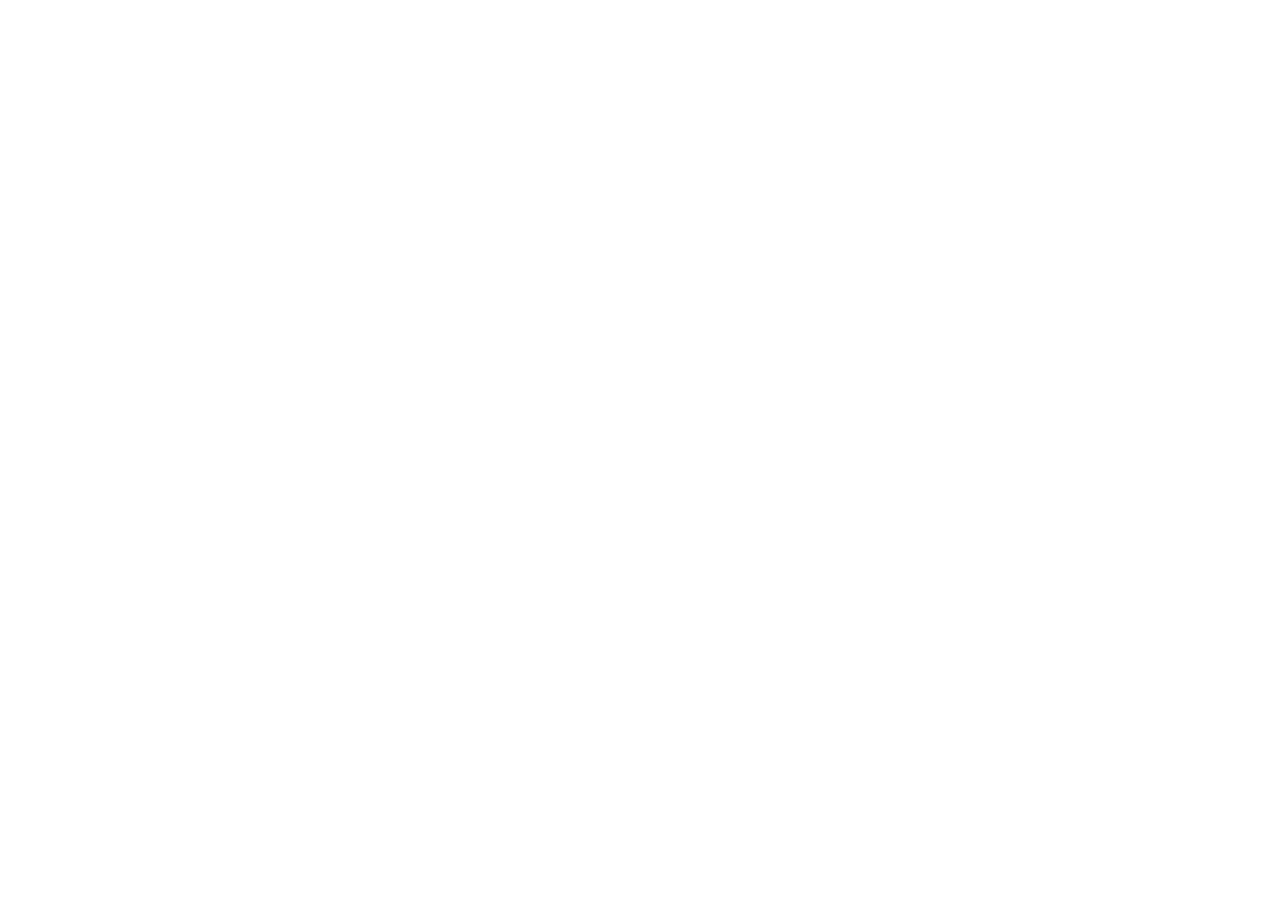
==== commit 396ae8dc: "v1.5.7: Wartungsbereich auf Worker-Quelle bündeln" ====
--- a/wartung/index.html
+++ b/wartung/index.html
@@ -3,1563 +3,13 @@
 <head>
 <meta charset="utf-8">
 <meta name="viewport" content="width=device-width, initial-scale=1">
-<title>Wartung — Autocentrum Halle</title>
 <meta name="robots" content="noindex, nofollow">
-<meta name="description" content="Interner Wartungsbereich der Website Autocentrum Halle: Betriebsferien, Krankheit und News der Startseite pflegen.">
-<link rel="canonical" href="https://www.autocentrum-halle.de/wartung/index.html">
-<meta name="theme-color" content="#1c2536">
-<link rel="icon" href="data:image/svg+xml,%3Csvg%20xmlns='http://www.w3.org/2000/svg'%20viewBox='0%200%2064%2064'%3E%3Crect%20width='64'%20height='64'%20rx='12'%20fill='%231c2536'/%3E%3Ctext%20x='32'%20y='41'%20font-family='Arial,Helvetica,sans-serif'%20font-size='26'%20font-weight='700'%20fill='%23e30613'%20text-anchor='middle'%3EAC%3C/text%3E%3C/svg%3E">
-<style>
-/* ===== v120: Wartungsbereich (eigene Seite, nicht Teil der öffentlichen Website) ===== */
-:root {
-  --rot: #e30613;
-  --rot-dunkel: #b70510;
-  --dunkel: #1c2536;
-  --text: #22303f;
-  --grau: #6b7785;
-  --linie: #dfe3e8;
-  --gruen: #1c7a4a;
-  --flaeche: #f2f4f7;
-  /* v133: Blautöne für den Zeitraum im eigenen Kalender. */
-  --kal-blau: #1d5fae;
-  --kal-blau-hell: #d8e6f8;
-  --kal-blau-heller: #eef4fc;
-  --radius: 12px;
-  --schatten: 0 1px 2px rgba(28, 37, 54, .06), 0 6px 18px rgba(28, 37, 54, .07);
-}
-* { box-sizing: border-box; }
-/* WICHTIG: Das hidden-Attribut muss jedes display überstimmen. Sonst bleiben
-   Elemente sichtbar, die per CSS ein display bekommen haben (.w-konto mit
-   display:flex, .w-zwei mit display:grid) — real aufgetreten: Der Knopf
-   „Abmelden" stand auch ohne Anmeldung da, und der Reiterwechsel blendete den
-   Einträge-Bereich nicht aus. */
-[hidden] { display: none !important; }
-html { -webkit-text-size-adjust: 100%; }
-body {
-  margin: 0;
-  background: var(--flaeche);
-  color: var(--text);
-  font: 16px/1.55 system-ui, -apple-system, "Segoe UI", Roboto, Arial, sans-serif;
-}
-a { color: var(--rot); }
-h1, h2, h3 { line-height: 1.25; margin: 0 0 .6rem; }
-h1 { font-size: 1.35rem; }
-h2 { font-size: 1.1rem; }
-h3 { font-size: .98rem; }
-p { margin: 0 0 .8rem; }
-
-/* Kopfbereich der Wartungsseite */
-.w-kopf {
-  background: var(--dunkel);
-  color: #fff;
-  padding: .9rem 1rem;
-  display: flex;
-  flex-wrap: wrap;
-  gap: .6rem 1rem;
-  align-items: center;
-  justify-content: space-between;
-}
-.w-kopf .w-titel { display: flex; flex-direction: column; }
-.w-kopf .w-titel strong { font-size: 1.05rem; letter-spacing: .01em; }
-.w-kopf .w-titel span { font-size: .82rem; color: #b9c2ce; }
-.w-konto {
-  display: flex;
-  align-items: center;
-  gap: .75rem;
-  font-size: .85rem;
-  color: #d6dce4;
-}
-.w-konto .w-wer { max-width: 15rem; overflow: hidden; text-overflow: ellipsis; white-space: nowrap; }
-
-/* ===== v128: Der Arbeitsbereich füllt das Fenster (dynamische Breite und Höhe) =====
-   Ziel des Betreibers: links eingeben, rechts das Ergebnis und den Verlauf sehen —
-   und zwar OHNE zu scrollen. Die Seite selbst scrollt deshalb nicht mehr; stattdessen
-   nimmt der Bereich die verfügbare Höhe ein und nur die Liste scrollt intern. */
-body { min-height: 100dvh; display: flex; flex-direction: column; }
-.w-huelle {
-  width: 100%;
-  max-width: 100rem;            /* dynamische Breite: nutzt breite Fenster aus */
-  margin: 0 auto;
-  padding: .8rem 1.1rem .5rem;
-  flex: 1 1 auto;
-  min-height: 0;
-  display: flex;
-  flex-direction: column;
-}
-#ansicht-arbeit { flex: 1 1 auto; min-height: 0; display: flex; flex-direction: column; }
-#bereich-eintraege { flex: 1 1 auto; min-height: 0; }
-.w-spalte { display: flex; flex-direction: column; gap: .8rem; min-height: 0; }
-.w-spalte > .w-karte { margin-bottom: 0; }
-
-.w-karte {
-  background: #fff;
-  border: 1px solid var(--linie);
-  border-radius: var(--radius);
-  box-shadow: var(--schatten);
-  padding: 1.1rem;
-  margin-bottom: 1.1rem;
-}
-.w-schmal { max-width: 27rem; margin: 3rem auto; }
-
-/* Kompakte Abstände, damit das Formular auch auf 768 px Höhe vollständig passt. */
-.w-karte { padding: .95rem 1rem; }
-.w-karte > h2 { margin-bottom: .45rem; font-size: 1.02rem; }
-.w-feld { margin-bottom: .5rem; }
-.w-feld > label, .w-feld > .w-label { margin-bottom: .18rem; }
-.w-hinweis { font-size: .75rem; margin-top: .12rem; margin-bottom: .3rem; }
-textarea { min-height: 3.4rem; }
-.w-art-wahl { margin-bottom: .1rem; }
-.w-art-wahl label { padding: .35rem .75rem; font-size: .87rem; }
-.w-knopf { padding: .5rem .9rem; }
-.w-schalter { margin-bottom: .5rem; }
-.w-reiter { margin-bottom: .4rem; flex: 0 0 auto; }
-
-/* Vorschau rechts: zeigt, was gerade im Formular steht. */
-.w-vorschau {
-  border: 1px solid var(--linie);
-  border-left: 3px solid var(--rot);
-  border-radius: 8px;
-  background: #fbfcfd;
-  padding: .55rem .7rem;
-  margin: 0 0 .3rem;
-  font-size: .95rem;
-  word-break: break-word;
-}
-.w-vorschau.ist-leer { color: var(--grau); font-style: italic; border-left-color: var(--linie); }
-
-/* Meldungen */
-.w-meldung {
-  border-radius: 10px;
-  padding: .7rem .9rem;
-  margin-bottom: 1rem;
-  font-size: .93rem;
-  border: 1px solid transparent;
-}
-.w-meldung[hidden] { display: none; }
-.w-meldung.ist-gut { background: #e8f6ee; border-color: #bfe3cd; color: #14603a; }
-.w-meldung.ist-schlecht { background: #fdecec; border-color: #f0b9bc; color: #8f1119; }
-.w-meldung.ist-warnung { background: #fff5e5; border-color: #f0cf9a; color: #8a5a00; }
-.w-stand.ist-bevorstehend { background: #fff5e5; border-color: #f0cf9a; color: #8a5a00; }
-.w-warnung {
-  margin: .55rem 0 0;
-  padding: .5rem .65rem;
-  background: #fff5e5;
-  border: 1px solid #f0cf9a;
-  border-radius: 8px;
-  color: #8a5a00;
-  font-size: .85rem;
-}
-
-/* Formular */
-.w-feld { margin-bottom: .85rem; }
-.w-feld > label, .w-feld > .w-label { display: block; font-weight: 600; font-size: .88rem; margin-bottom: .3rem; }
-.w-hinweis { font-size: .8rem; color: var(--grau); margin-top: .25rem; }
-input[type="text"], input[type="email"], input[type="password"], input[type="date"], textarea, select {
-  width: 100%;
-  padding: .6rem .7rem;
-  font: inherit;
-  font-size: .95rem;
-  color: var(--text);
-  background: #fff;
-  border: 1px solid #c9d0d8;
-  border-radius: 9px;
-}
-input:focus, textarea:focus, select:focus { outline: 2px solid var(--rot); outline-offset: 1px; border-color: var(--rot); }
-textarea { min-height: 5.5rem; resize: vertical; }
-.w-zeile { display: flex; gap: .9rem; flex-wrap: wrap; }
-.w-zeile > .w-feld { flex: 1 1 12rem; margin-bottom: .85rem; }
-
-/* ===== v133: eigener Kalender für „Gültig ab/bis" =====
-   Der Kalender des Browsers lässt sich nicht gestalten (er gehört zur
-   Browser-Oberfläche) — deshalb bauen wir unseren eigenen. Er hängt als Klappe
-   unter den beiden Datumsfeldern, überlagert also den Rest und verschiebt nichts:
-   die Seite scrollt weiterhin nicht (Regel aus v128). */
-.w-datum { position: relative; }
-/* Das kleine Kalendersymbol des Browsers ausblenden — sonst öffneten sich zwei Kalender. */
-input[type="date"]::-webkit-calendar-picker-indicator { opacity: 0; width: 0; margin: 0; padding: 0; }
-
-.w-kalender {
-  position: absolute;
-  z-index: 20;
-  top: calc(100% + .25rem);
-  left: 0;
-  width: min(19rem, 100%);
-  padding: .7rem .75rem .6rem;
-  background: #fff;
-  border: 1px solid #c9d0d8;
-  border-radius: 10px;
-  box-shadow: var(--schatten);
-}
-/* Zu wenig Platz nach unten? Dann klappt der Kalender nach oben auf. */
-.w-kalender.ist-oben { top: auto; bottom: calc(100% + .25rem); }
-.w-kal-kopf { display: flex; align-items: center; gap: .3rem; margin-bottom: .45rem; }
-.w-kal-titel { flex: 1 1 auto; text-align: center; font-weight: 600; font-size: .92rem; }
-.w-kal-pfeil, .w-kal-zu {
-  border: 1px solid #c9d0d8;
-  background: #fff;
-  color: var(--text);
-  border-radius: 8px;
-  font: inherit;
-  font-size: .95rem;
-  line-height: 1;
-  padding: .25rem .45rem;
-  cursor: pointer;
-}
-.w-kal-pfeil:hover, .w-kal-zu:hover { background: #f2f4f7; }
-.w-kal-woche, .w-kal-tage { display: grid; grid-template-columns: repeat(7, 1fr); }
-.w-kal-woche { margin-bottom: .1rem; }
-.w-kal-woche span { text-align: center; font-size: .72rem; font-weight: 600; color: var(--grau); }
-.w-kal-tag {
-  border: 0;
-  background: transparent;
-  font: inherit;
-  font-size: .85rem;
-  color: var(--text);
-  padding: .32rem 0;
-  min-height: 1.85rem;
-  cursor: pointer;
-  border-radius: 6px;
-}
-.w-kal-tag.ist-leer { cursor: default; }
-.w-kal-tag:hover { background: var(--kal-blau-heller); }
-.w-kal-tag.ist-zeitraum { background: var(--kal-blau-hell); border-radius: 0; }
-.w-kal-tag.ist-von, .w-kal-tag.ist-bis {
-  background: var(--kal-blau);
-  color: #fff;
-  font-weight: 700;
-  box-shadow: inset 0 0 0 1px var(--kal-blau);
-}
-.w-kal-tag.ist-von { border-radius: 6px 0 0 6px; }
-.w-kal-tag.ist-bis { border-radius: 0 6px 6px 0; }
-.w-kal-tag.ist-von.ist-bis { border-radius: 6px; }
-.w-kal-tag.ist-heute { box-shadow: inset 0 0 0 2px var(--rot); }
-.w-kal-tag.ist-von.ist-heute, .w-kal-tag.ist-bis.ist-heute { box-shadow: inset 0 0 0 2px var(--rot); }
-.w-kal-hinweis { font-size: .78rem; color: var(--grau); margin: .5rem 0 0; min-height: 1.1rem; }
-.w-kal-fuss { display: flex; gap: .4rem; justify-content: flex-end; margin-top: .35rem; }
-.w-kal-fuss .w-knopf { padding: .3rem .6rem; font-size: .8rem; }
-.w-schalter { display: flex; align-items: center; gap: .5rem; }
-.w-schalter input { width: 1.15rem; height: 1.15rem; accent-color: var(--rot); }
-.w-art-wahl { display: flex; gap: .5rem; flex-wrap: wrap; margin-bottom: .3rem; }
-.w-art-wahl label {
-  border: 1px solid #c9d0d8;
-  border-radius: 999px;
-  padding: .45rem .9rem;
-  cursor: pointer;
-  font-size: .9rem;
-  background: #fff;
-}
-.w-art-wahl input { position: absolute; opacity: 0; pointer-events: none; }
-.w-art-wahl label.ist-gewaehlt { border-color: var(--rot); background: #fdecec; color: #8f1119; font-weight: 600; }
-/* v128: Art-Wahl und Vorlagen in einer Zeile, Schalter und Speichern in einer Zeile —
-   das spart die Höhe, die das Formular sonst zum Scrollen zwingt. */
-.w-kopfzeile { display: flex; gap: .5rem; flex-wrap: wrap; align-items: center; justify-content: space-between; }
-.w-fusszeile { display: flex; gap: .6rem; flex-wrap: wrap; align-items: center; justify-content: space-between; }
-.w-fusszeile .w-schalter { margin-bottom: 0; }
-.w-fusszeile .w-knoepfe { margin-left: auto; }
-
-/* Knöpfe */
-.w-knopf {
-  display: inline-flex;
-  align-items: center;
-  justify-content: center;
-  gap: .4rem;
-  border: 1px solid transparent;
-  border-radius: 9px;
-  padding: .6rem 1rem;
-  font: inherit;
-  font-size: .93rem;
-  font-weight: 600;
-  cursor: pointer;
-  background: var(--rot);
-  color: #fff;
-}
-.w-knopf:hover { background: var(--rot-dunkel); }
-.w-knopf.ist-leise { background: #fff; color: var(--text); border-color: #c9d0d8; }
-.w-knopf.ist-leise:hover { background: #f5f7fa; }
-.w-knopf.ist-gefahr { background: #fff; color: #8f1119; border-color: #f0b9bc; }
-.w-knopf.ist-gefahr:hover { background: #fdecec; }
-.w-knopf.reihe { display: flex; width: 100%; }
-.w-knoepfe { display: flex; gap: .6rem; flex-wrap: wrap; align-items: center; }
-.w-klein { font-size: .85rem; padding: .4rem .7rem; }
-
-/* Reiter */
-.w-reiter { display: flex; align-items: center; gap: .6rem; flex-wrap: wrap; margin-bottom: .4rem; border-bottom: 1px solid var(--linie); flex: 0 0 auto; }
-/* v129: Meldungen sitzen rechts in der Reiter-Zeile — kein eigener Block, keine Extra-Höhe. */
-.w-meldung-reiter {
-  margin: 0 0 .1rem auto;
-  padding: .1rem .55rem;
-  font-size: .8rem;
-  line-height: 1.25;
-  max-width: 70%;
-  border-radius: 8px;
-}
-.w-reiter button {
-  border: 0;
-  background: none;
-  font: inherit;
-  font-size: .92rem;
-  line-height: 1.15;
-  font-weight: 600;
-  color: var(--grau);
-  padding: .1rem .55rem .05rem;
-  cursor: pointer;
-  border-bottom: 3px solid transparent;
-}
-.w-reiter button.ist-aktiv { color: var(--dunkel); border-bottom-color: var(--rot); }
-
-/* Liste */
-.w-liste { list-style: none; margin: 0; padding: 0; }
-.w-eintrag {
-  border: 1px solid var(--linie);
-  border-radius: 10px;
-  padding: .85rem .9rem;
-  margin-bottom: .7rem;
-  background: #fff;
-}
-.w-eintrag.ist-aus { background: #fafbfc; color: var(--grau); }
-.w-eintrag-kopf { display: flex; align-items: center; gap: .5rem; flex-wrap: wrap; margin-bottom: .35rem; }
-.w-marke {
-  font-size: .72rem;
-  font-weight: 700;
-  letter-spacing: .04em;
-  text-transform: uppercase;
-  padding: .18rem .5rem;
-  border-radius: 999px;
-  background: #eef1f5;
-  color: var(--grau);
-}
-.w-marke.art-ankuendigung { background: #fdecec; color: #8f1119; }
-.w-marke.art-news { background: #e8f0fb; color: #1b4b86; }
-.w-stand { font-size: .78rem; padding: .18rem .5rem; border-radius: 999px; border: 1px solid var(--linie); color: var(--grau); }
-.w-stand.ist-sichtbar { background: #e8f6ee; border-color: #bfe3cd; color: var(--grun, #14603a); }
-.w-stand.ist-sichtbar { color: #14603a; }
-.w-titel-text { font-weight: 700; }
-.w-eintrag-text { white-space: pre-wrap; word-break: break-word; }
-.w-eintrag-fuss { display: flex; gap: .5rem; flex-wrap: wrap; margin-top: .6rem; align-items: center; }
-.w-meta { font-size: .78rem; color: var(--grau); }
-.w-leer { color: var(--grau); font-style: italic; padding: .6rem 0; }
-.w-konten-tabelle { width: 100%; border-collapse: collapse; font-size: .92rem; }
-.w-konten-tabelle th, .w-konten-tabelle td { text-align: left; padding: .5rem .4rem; border-bottom: 1px solid var(--linie); vertical-align: middle; }
-.w-konten-tabelle th { font-size: .8rem; color: var(--grau); text-transform: uppercase; letter-spacing: .04em; }
-.w-sicher { font-size: .82rem; color: var(--grau); margin-top: .8rem; }
-/* v151 (2026-09-27): Ankauf-Reiter — reine Ansicht der eingegangenen Formular-Anfragen. */
-.w-ankauf-karte {
-  background: #fff;
-  border: 1px solid var(--linie);
-  border-radius: var(--radius);
-  box-shadow: var(--schatten);
-  padding: .8rem .9rem;
-  margin-bottom: .7rem;
-  /* v151 (2026-09-27): zwei Spalten — Inhalt links, Aktionsspalte rechts. */
-  display: grid;
-  grid-template-columns: 1fr auto;
-  gap: .6rem;
-}
-.w-ankauf-aktion { display: flex; align-items: flex-start; }
-.w-ankauf-kopf { display: flex; flex-wrap: wrap; gap: .5rem; align-items: baseline; }
-.w-ankauf-kopf strong { font-size: 1rem; }
-.w-ankauf-meta { color: var(--grau); font-size: .82rem; }
-.w-ankauf-meta a { color: var(--rot); }
-.w-ankauf-text { margin: .45rem 0 0; white-space: pre-wrap; word-break: break-word; }
-.w-ankauf-fotos { display: flex; flex-wrap: wrap; gap: .5rem; margin-top: .55rem; }
-.w-ankauf-fotos img {
-  max-width: 12rem;
-  height: auto;
-  border: 1px solid var(--linie);
-  border-radius: var(--radius);
-  cursor: zoom-in;
-}
-.w-zwei { display: grid; gap: .9rem; grid-template-columns: 1fr; }
-@media (min-width: 62rem) {
-  .w-zwei {
-    grid-template-columns: minmax(22rem, 1.02fr) minmax(20rem, .98fr);
-    align-items: stretch;      /* beide Spalten gleich hoch: volle Fensterhöhe */
-  }
-  .w-karte-formular { overflow: auto; }         /* nur falls das Fenster sehr flach ist */
-  .w-karte-verlauf { flex: 1 1 auto; min-height: 0; overflow: auto; }
-  .w-karte-vorschau { flex: 0 0 auto; }
-}
-@media (max-width: 40rem) {
-  .w-huelle { padding: .8rem .7rem 1rem; }
-  .w-karte { padding: .85rem; }
-  .w-kopf { padding: .8rem .7rem; }
-  .w-konten-tabelle thead { display: none; }
-  .w-konten-tabelle tr { display: block; border-bottom: 1px solid var(--linie); padding: .5rem 0; }
-  .w-konten-tabelle td { display: block; border: 0; padding: .12rem 0; }
-  .w-knoepfe .w-knopf { flex: 1 1 auto; }
-}
-/* v151 (2026-09-26): Sprungmarke wie auf den oeffentlichen Seiten (Muster aus stil.css),
-   Werte hier auf die Wartungsvariablen abgebildet. */
-.skip-link {
-  position: absolute;
-  top: -100px;
-  left: 0.5rem;
-  z-index: 400;
-  padding: 0.6rem 1rem;
-  background: var(--dunkel);
-  color: #fff;
-  text-decoration: none;
-  font-weight: 600;
-  border-radius: 0 0 var(--radius) var(--radius);
-  transition: top 0.2s ease;
-}
-.skip-link:focus,
-.skip-link:focus-visible {
-  top: 0;
-  outline: 3px solid var(--rot);
-  outline-offset: 2px;
-}
-@media (prefers-reduced-motion: reduce) {
-  .skip-link { transition: none; }
-}
-</style>
+<meta http-equiv="refresh" content="0; url=https://autocentrum-halle-api.immerzu.workers.dev/wartung/">
+<link rel="canonical" href="https://autocentrum-halle-api.immerzu.workers.dev/wartung/">
+<title>Wartungsbereich – Autocentrum Halle</title>
+<script>location.replace("https://autocentrum-halle-api.immerzu.workers.dev/wartung/");</script>
 </head>
 <body>
-
-<a class="skip-link" href="#inhalt">Zum Inhalt springen</a>
-
-<header class="w-kopf">
-  <div class="w-titel">
-    <strong>Wartung</strong>
-    <span>Autocentrum Halle — Betriebsferien, Krankheit und News der Startseite</span>
-  </div>
-  <div class="w-konto" id="kopf-konto" hidden>
-    <span class="w-wer" id="kopf-wer"></span>
-    <button type="button" class="w-knopf ist-leise w-klein" id="knopf-abmelden">Abmelden</button>
-  </div>
-</header>
-
-<main class="w-huelle" id="inhalt">
-
-  <div class="w-meldung" id="meldung" hidden></div>
-
-  <!-- ============ Anmelden ============ -->
-  <section class="w-karte w-schmal" id="ansicht-anmelden" hidden>
-    <h1>Anmeldung</h1>
-    <div id="anmeldung-nicht-bereit" hidden>
-      <p><strong>Die Anmeldung ist für diese Seite noch nicht eingerichtet.</strong></p>
-      <p class="w-hinweis">Bitte wenden Sie sich an den Betreuer der Website — er richtet den
-        Zugang ein.</p>
-    </div>
-    <p class="w-hinweis">Bitte mit Benutzername und Passwort anmelden.</p>
-    <form id="form-anmelden" autocomplete="on">
-      <div class="w-feld">
-        <label for="a-benutzer">Benutzername</label>
-        <input type="text" id="a-benutzer" name="benutzer" autocomplete="username" required>
-      </div>
-      <div class="w-feld">
-        <label for="a-passwort">Passwort</label>
-        <input type="password" id="a-passwort" name="passwort" autocomplete="current-password" required>
-      </div>
-      <button type="submit" class="w-knopf reihe" id="knopf-anmelden">Anmelden</button>
-    </form>
-  </section>
-
-  <!-- ============ Arbeitsbereich ============ -->
-  <section id="ansicht-arbeit" hidden>
-    <div class="w-reiter" role="tablist">
-      <button type="button" id="reiter-eintraege" class="ist-aktiv" role="tab" aria-selected="true">Einträge</button>
-      <button type="button" id="reiter-ankauf" role="tab" aria-selected="false">Ankauf</button>
-      <!-- v129: Die Meldung sitzt rechts in der Reiter-Zeile und kostet keine eigene Zeile. -->
-      <div class="w-meldung w-meldung-reiter" id="meldung-reiter" hidden></div>
-    </div>
-
-    <!-- Einträge -->
-    <div id="bereich-eintraege" class="w-zwei">
-      <div class="w-spalte">
-        <div class="w-karte w-karte-formular">
-          <h2 id="form-titel">Neuer Eintrag</h2>
-          <div class="w-feld">
-            <!-- v134: Es gibt genau DREI Einträge. Betriebsferien und Krankheit sind
-                 Hinweise in der Kopfzeile (gespeichert als art "ankuendigung" mit
-                 grund "ferien"/"krankheit"), News erscheinen in „Aktuelles". -->
-            <div class="w-kopfzeile">
-              <div class="w-art-wahl" id="art-wahl">
-                <label id="wahl-ferien" class="ist-gewaehlt"><input type="radio" name="art" value="ferien" checked> Betriebsferien</label>
-                <label id="wahl-krankheit"><input type="radio" name="art" value="krankheit"> Krankheit</label>
-                <label id="wahl-news"><input type="radio" name="art" value="news"> News</label>
-              </div>
-            </div>
-            <p class="w-hinweis" id="art-erklaerung"></p>
-          </div>
-
-          <form id="form-eintrag" autocomplete="off">
-            <div class="w-feld" id="feld-titel" hidden>
-              <label for="f-titel">Überschrift</label>
-              <input type="text" id="f-titel" maxlength="80">
-              <p class="w-hinweis">Höchstens 80 Zeichen.</p>
-            </div>
-
-            <div class="w-feld">
-              <label for="f-text" id="label-text">Text</label>
-              <textarea id="f-text" required></textarea>
-              <p class="w-hinweis" id="hinweis-text"></p>
-            </div>
-
-            <div class="w-feld" id="feld-zusatz">
-              <label for="f-zusatz">Zusatz (erscheint rechts vom Logo)</label>
-              <input type="text" id="f-zusatz" maxlength="60">
-            </div>
-
-
-            <!-- v133: Der eigene Kalender hängt als Klappe unter den Datumsfeldern. -->
-            <div class="w-datum">
-            <div class="w-zeile">
-              <div class="w-feld">
-                <label for="f-von">Gültig ab</label>
-                <input type="date" id="f-von">
-              </div>
-              <div class="w-feld" id="feld-bis">
-                <label for="f-bis">Gültig bis</label>
-                <input type="date" id="f-bis">
-              </div>
-            </div>
-            <div class="w-kalender" id="kalender" hidden role="group" aria-label="Kalender für den Gültigkeitszeitraum">
-              <div class="w-kal-kopf">
-                <button type="button" class="w-kal-pfeil" id="kal-zurueck" aria-label="Voriger Monat">&#8249;</button>
-                <span class="w-kal-titel" id="kal-titel" aria-live="polite"></span>
-                <button type="button" class="w-kal-pfeil" id="kal-weiter" aria-label="Nächster Monat">&#8250;</button>
-                <button type="button" class="w-kal-zu" id="kal-schliessen" aria-label="Kalender schließen">&#215;</button>
-              </div>
-              <div class="w-kal-woche" aria-hidden="true">
-                <span>Mo</span><span>Di</span><span>Mi</span><span>Do</span><span>Fr</span><span>Sa</span><span>So</span>
-              </div>
-              <div class="w-kal-tage" id="kal-tage"></div>
-              <p class="w-kal-hinweis" id="kal-hinweis"></p>
-              <div class="w-kal-fuss">
-                <button type="button" class="w-knopf ist-leise" id="kal-leeren">Zeitraum löschen</button>
-                <button type="button" class="w-knopf ist-leise" id="kal-fertig">Fertig</button>
-              </div>
-            </div>
-            </div>
-            <p class="w-hinweis" id="hinweis-zeitraum"><strong>Der Eintrag erscheint sofort.</strong> „Gültig ab" nennt den
-              Zeitraum im Text; nach „Gültig bis" verschwindet er von selbst.</p>
-            <p class="w-hinweis" id="hinweis-datumpflege"><strong>Das Datum nur hier pflegen</strong> — Text und Zusatz ziehen automatisch mit.</p>
-
-            <div class="w-fusszeile">
-              <div class="w-feld w-schalter">
-                <input type="checkbox" id="f-aktiv" checked>
-                <label for="f-aktiv" style="margin:0">Auf der Startseite anzeigen</label>
-              </div>
-
-              <div class="w-knoepfe">
-                <button type="submit" class="w-knopf" id="knopf-speichern">Eintrag speichern</button>
-                <button type="button" class="w-knopf ist-leise" id="knopf-verwerfen" hidden>Bearbeitung abbrechen</button>
-              </div>
-            </div>
-          </form>
-        </div>
-      </div>
-
-      <div class="w-spalte">
-        <div class="w-karte w-karte-vorschau">
-          <h2>So erscheint es auf der Startseite</h2>
-          <p class="w-vorschau" id="vorschau"></p>
-          <p class="w-hinweis" id="vorschau-meta"></p>
-        </div>
-        <div class="w-karte w-karte-verlauf">
-          <h2>Verlauf der Einträge</h2>
-          <p class="w-hinweis" id="liste-hinweis"></p>
-          <ul class="w-liste" id="eintrag-liste"></ul>
-          <p class="w-leer" id="eintrag-leer" hidden>Es sind noch keine Einträge angelegt.</p>
-        </div>
-      </div>
-    </div>
-
-    <!-- v151 (2026-09-27): Ankauf — nur Ansicht, kein Bearbeiten, kein Löschen. -->
-    <div id="bereich-ankauf" role="tabpanel" hidden>
-      <div class="w-karte w-karte-verlauf">
-        <h2>Eingegangene Ankaufsanfragen</h2>
-        <p class="w-hinweis" id="ankauf-hinweis">Ankaufsanfragen werden geladen …</p>
-        <p class="w-meldung ist-schlecht" id="ankauf-fehler" hidden></p>
-        <ul class="w-liste" id="ankauf-liste"></ul>
-        <p class="w-leer" id="ankauf-leer" hidden>Es sind noch keine Ankaufsanfragen eingegangen.</p>
-      </div>
-    </div>
-  </section>
-</main>
-
-<script>
-(function () {
-  'use strict';
-
-  /* ================= Hilfsmittel ================= */
-
-  function $(kennung) { return document.getElementById(kennung); }
-
-  function el(tag, klasse, text) {
-    var e = document.createElement(tag);
-    if (klasse) e.className = klasse;
-    if (text != null) e.textContent = text;
-    return e;
-  }
-
-  /* v129/v131: Es gibt zwei Anzeigeorte — oben (Anmeldung) und rechts in der Reiter-Zeile
-     (Arbeitsbereich). Jede Meldung erscheint genau EINMAL: Im Arbeitsbereich bleibt der
-     obere Kasten versteckt, sonst stünde dieselbe Meldung doppelt auf der Seite und
-     kostete eine volle Zeile (real aufgetreten bei „Vorlage eingesetzt"). */
-  function meldung(text, art) {
-    var klasse = 'w-meldung ' + (art === 'gut' ? 'ist-gut' : art === 'warnung' ? 'ist-warnung' : 'ist-schlecht');
-    var imArbeitsbereich = !$('ansicht-arbeit').hidden;
-    [$('meldung'), $('meldung-reiter')].forEach(function (kasten, stelle) {
-      if (!kasten) return;
-      var meineAnsicht = stelle === 0 ? !imArbeitsbereich : imArbeitsbereich;
-      kasten.textContent = text;
-      kasten.className = stelle === 0 ? klasse : klasse + ' w-meldung-reiter';
-      kasten.hidden = !text || !meineAnsicht;
-    });
-    var oben = $('meldung');
-    if (text && oben && oben.offsetParent) oben.scrollIntoView({ block: 'nearest' });
-  }
-
-  function heute() {
-    var d = new Date();
-    var m = String(d.getMonth() + 1).padStart(2, '0');
-    var t = String(d.getDate()).padStart(2, '0');
-    return d.getFullYear() + '-' + m + '-' + t;
-  }
-
-  /* v140: wieder da — die Vorlagen für Betriebsferien und Krankheit rechnen damit
-     (bis v137 vorhanden, in v138 mit den Vorlagen entfernt, in v140 zurückgeholt). */
-  function tagPlus(tage) {
-    var d = new Date();
-    d.setDate(d.getDate() + tage);
-    var m = String(d.getMonth() + 1).padStart(2, '0');
-    var t = String(d.getDate()).padStart(2, '0');
-    return d.getFullYear() + '-' + m + '-' + t;
-  }
-
-  function datumLesbar(iso) {
-    if (!iso) return '';
-    var teile = iso.split('-');
-    return teile[2] + '.' + teile[1] + '.' + teile[0];
-  }
-
-  /* ==== v126: Das Datum steht nur in den Feldern „Gültig ab/bis" ====
-     Die Vorlagen schreiben den Zeitraum zusätzlich in den Text. Wird danach nur das
-     Datumsfeld geändert, blieb im Text das alte Datum stehen — die Website zeigte es
-     an (real aufgetreten). Darum ziehen Text und Zusatz hier automatisch mit. Dieselbe
-     Regel wendet der Server beim Ausliefern an (netlify/lib/eintraege.mjs). */
-  function zeitraumSatz(von, bis) {
-    if (von && bis) return 'vom ' + datumLesbar(von) + ' bis ' + datumLesbar(bis);
-    if (von) return 'ab ' + datumLesbar(von);
-    if (bis) return 'bis ' + datumLesbar(bis);
-    return '';
-  }
-
-  function ersetzeDatum(roh, ersatz) {
-    var stellen = [
-      /vom\s+\d{1,2}\.\d{1,2}\.\d{2,4}\s+bis\s+\d{1,2}\.\d{1,2}\.\d{2,4}/i,
-      /\d{1,2}\.\d{1,2}\.\d{2,4}\s*(?:-|–|bis)\s*\d{1,2}\.\d{1,2}\.\d{2,4}/i,
-      /\b(?:ab|bis)\s+\d{1,2}\.\d{1,2}\.\d{2,4}/i
-    ];
-    for (var i = 0; i < stellen.length; i++) {
-      if (stellen[i].test(roh)) return roh.replace(stellen[i], ersatz);
-    }
-    return roh;
-  }
-
-  /* v135: Die Werkstatt hat Montag bis Freitag geöffnet (Sa/So geschlossen). „Wieder für
-     Sie da" darf deshalb keinen Samstag oder Sonntag nennen: Nach Betriebsferien bis
-     Freitag, 25.09.2026, ist der nächste Öffnungstag Montag, der 28.09.2026.
-     (Real aufgefallen: Der Zusatz sagte „Ab 26.09.2026 wieder für Sie da" — ein Samstag.) */
-  function naechsterWerktag(iso) {
-    if (!iso) return '';
-    var d = new Date(iso + 'T12:00:00');
-    if (isNaN(d.getTime())) return '';
-    var schutz = 0;
-    do {
-      d.setDate(d.getDate() + 1);
-      schutz++;
-    } while ((d.getDay() === 0 || d.getDay() === 6) && schutz < 10);
-    var m = String(d.getMonth() + 1).padStart(2, '0');
-    var t = String(d.getDate()).padStart(2, '0');
-    return d.getFullYear() + '-' + m + '-' + t;
-  }
-
-  /* Der Zusatz so, wie ihn die Website zeigt — dieselbe Regel wie im Server
-     (netlify/lib/eintraege.mjs): ein „ab TT.MM." im Text folgt dem nächsten Werktag
-     nach `bis`. Damit steht in Vorschau und Verlauf dasselbe wie auf der Startseite. */
-  function zusatzAnzeige(zusatz, bis) {
-    var roh = String(zusatz == null ? '' : zusatz);
-    if (!bis) return roh;
-    var folge = naechsterWerktag(bis);
-    if (!folge) return roh;
-    return ersetzeDatum(roh, 'Ab ' + datumLesbar(folge));
-  }
-
-  function zeitangabenAngleichen() {
-    var von = $('f-von').value;
-    var bis = $('f-bis').value;
-    /* v137: News ist eine Meldung, kein Zeitraum. Ein Datum im Meldungstext wird
-       deshalb NICHT umgeschrieben — der Server tut das bei News ebenfalls nicht
-       (netlify/lib/eintraege.mjs, textMitZeitraum nur bei „ankuendigung"). */
-    if (!istNews()) {
-      var satz = zeitraumSatz(von, bis);
-      if (satz) $('f-text').value = ersetzeDatum($('f-text').value, satz);
-      if (bis) $('f-zusatz').value = zusatzAnzeige($('f-zusatz').value, bis);
-    }
-    zeigeVorschau();
-    /* v133: Ist der Kalender offen, zeichnet er das Zeitraum-Band sofort neu. */
-    kalNeu();
-  }
-
-  /* ==== v133: eigener Kalender mit blauem Zeitraum-Band ====
-     Der Kalender des Browsers gehört zur Browser-Oberfläche und lässt sich nicht
-     gestalten — deshalb dieser eigene. Bedienung: Der ERSTE Klick setzt „Gültig ab",
-     der ZWEITE setzt „Gültig bis"; die Tage dazwischen bekommen das blaue Band.
-     Ein weiterer Klick beginnt einen neuen Zeitraum, ein Klick vor den Anfang
-     verschiebt den Anfang. Geschrieben wird ausschließlich in die Felder
-     f-von/f-bis — Text, Zusatz und Vorschau hängen unverändert an
-     zeitangabenAngleichen() (v126). */
-  var MONATSNAMEN = ['Januar', 'Februar', 'März', 'April', 'Mai', 'Juni',
-    'Juli', 'August', 'September', 'Oktober', 'November', 'Dezember'];
-  var TAGESNAMEN = ['Montag', 'Dienstag', 'Mittwoch', 'Donnerstag', 'Freitag', 'Samstag', 'Sonntag'];
-  var kalMonat = null;      /* { jahr: 2026, monat: 8 } — Monat 0 = Januar */
-  var kalNichtOeffnen = false;
-
-  function isoAus(jahr, monat, tag) {
-    return jahr + '-' + String(monat + 1).padStart(2, '0') + '-' + String(tag).padStart(2, '0');
-  }
-
-  function tageImZeitraum(von, bis) {
-    var a = new Date(von + 'T12:00:00');
-    var b = new Date(bis + 'T12:00:00');
-    if (isNaN(a.getTime()) || isNaN(b.getTime())) return 0;
-    return Math.round((b - a) / 86400000) + 1;
-  }
-
-  function kalSetzeMonat(iso) {
-    var teile = String(iso || heute()).split('-');
-    kalMonat = { jahr: Number(teile[0]), monat: Number(teile[1]) - 1 };
-  }
-
-  function kalZeichne() {
-    var behaelter = $('kal-tage');
-    if (!behaelter || !kalMonat) return;
-    var von = $('f-von').value;
-    var bis = $('f-bis').value;
-    var jahr = kalMonat.jahr;
-    var monat = kalMonat.monat;
-    $('kal-titel').textContent = MONATSNAMEN[monat] + ' ' + jahr;
-    behaelter.textContent = '';
-    var versatz = (new Date(jahr, monat, 1).getDay() + 6) % 7; /* Montag = 0 */
-    var anzahl = new Date(jahr, monat + 1, 0).getDate();
-    var heuteIso = heute();
-    var i, iso, knopf;
-    for (i = 0; i < versatz; i++) behaelter.appendChild(el('span', 'w-kal-tag ist-leer'));
-    for (i = 1; i <= anzahl; i++) {
-      iso = isoAus(jahr, monat, i);
-      knopf = el('button', 'w-kal-tag', String(i));
-      knopf.type = 'button';
-      knopf.setAttribute('data-tag', iso);
-      knopf.setAttribute('aria-label', TAGESNAMEN[(versatz + i - 1) % 7] + ', ' + i + '. ' +
-        MONATSNAMEN[monat] + ' ' + jahr);
-      if (iso === von) knopf.className += ' ist-von';
-      if (iso === bis) knopf.className += ' ist-bis';
-      if (von && bis && iso > von && iso < bis) knopf.className += ' ist-zeitraum';
-      if (iso === heuteIso) knopf.className += ' ist-heute';
-      knopf.setAttribute('aria-pressed', iso === von || iso === bis ? 'true' : 'false');
-      behaelter.appendChild(knopf);
-    }
-    var hinweis = $('kal-hinweis');
-    /* v137: News kennt kein Ende — der Kalender setzt allein den Tag, ab dem die
-       Meldung erscheint. Deshalb hier kein „Gültig bis" und kein blaues Band. */
-    if (istNews()) {
-      hinweis.textContent = von
-        ? 'Zeitraum ab ' + datumLesbar(von) + ' — die Meldung steht trotzdem sofort im Abschnitt „Aktuelles".'
-        : 'Tag anklicken — er steht dann als Zeitraum unter der Meldung.';
-    } else if (!von && !bis) {
-      hinweis.textContent = 'Ersten Tag anklicken — das wird „Gültig ab".';
-    } else if (von && !bis) {
-      hinweis.textContent = 'Jetzt den letzten Tag anklicken — Anfang: ' + datumLesbar(von) + '.';
-    } else {
-      hinweis.textContent = datumLesbar(von) + ' bis ' + datumLesbar(bis) + ' — ' +
-        tageImZeitraum(von, bis) + ' Tage blau. Ein neuer Klick beginnt einen neuen Zeitraum.';
-    }
-  }
-
-  function kalNeu() {
-    if (!$('kalender').hidden) kalZeichne();
-  }
-
-  /* Zu wenig Platz nach unten? Dann klappt der Kalender nach oben auf — sonst wäre er
-     am unteren Fensterrand abgeschnitten, und die Seite darf nicht scrollen (v128). */
-  function kalStelle() {
-    var huelle = document.querySelector('.w-datum');
-    var kasten = $('kalender');
-    if (!huelle || !kasten || kasten.hidden) return;
-    kasten.classList.remove('ist-oben');
-    var platzUnten = window.innerHeight - huelle.getBoundingClientRect().bottom;
-    if (kasten.offsetHeight + 10 > platzUnten) kasten.classList.add('ist-oben');
-  }
-
-  function kalOeffnen(bezug) {
-    kalSetzeMonat(bezug || $('f-von').value || heute());
-    $('kalender').hidden = false;
-    kalZeichne();
-    kalStelle();
-  }
-
-  function kalSchliessen() {
-    $('kalender').hidden = true;
-  }
-
-  /* v141: Der Beginn („Gültig ab") darf NIE in der Vergangenheit liegen. Im Kalender
-     setzt der erste Klick den Beginn — klickte der Betreiber dabei auf einen früheren
-     Tag, stand danach ein zurückliegendes Startdatum im Text (real aufgefallen beim
-     Vorlagentext für Betriebsferien). Ein früherer Tag wird deshalb auf HEUTE gezogen;
-     ein späterer Tag bleibt erlaubt (geplante Ferien). Für alle drei Arten gleich. */
-  function nichtVorHeute(iso) {
-    var heuteIso = heute();
-    return iso < heuteIso ? heuteIso : iso;
-  }
-
-  function kalKlickTag(iso) {
-    var von = $('f-von').value;
-    var bis = $('f-bis').value;
-    /* v137: Bei News gibt es kein „Gültig bis" — jeder Klick setzt allein den Tag,
-       ab dem die Meldung erscheint (kein zweiter Klick, kein Band). */
-    if (istNews()) {
-      $('f-von').value = nichtVorHeute(iso);
-      $('f-bis').value = '';
-      if (iso < heute()) meldung('Der Beginn kann nicht in der Vergangenheit liegen — auf heute gesetzt.', 'warnung');
-      zeitangabenAngleichen();
-      return;
-    }
-    if (!von || bis) {
-      /* neuer Zeitraum: dieser Klick ist der Anfang — frühestens heute */
-      $('f-von').value = nichtVorHeute(iso);
-      $('f-bis').value = '';
-      if (iso < heute()) meldung('Der Beginn kann nicht in der Vergangenheit liegen — auf heute gesetzt.', 'warnung');
-    } else if (iso < von) {
-      /* vor dem Anfang geklickt: der frühere Tag beginnt — aber nicht vor heute */
-      $('f-von').value = nichtVorHeute(iso);
-      if (iso < heute()) meldung('Der Beginn kann nicht in der Vergangenheit liegen — auf heute gesetzt.', 'warnung');
-    } else {
-      $('f-bis').value = iso;   /* zweiter Klick: Ende setzen, Band erscheint */
-    }
-    zeitangabenAngleichen();
-  }
-
-  /* v128: Die Vorschau steht rechts und zeigt jederzeit, was im Formular steht —
-     so muss der Betreiber beim Eingeben nicht zwischen den Spalten springen. */
-  function zeigeVorschau() {
-    var ziel = $('vorschau');
-    var meta = $('vorschau-meta');
-    if (!ziel) return;
-    var text = $('f-text').value.trim();
-    var titel = $('f-titel').value.trim();
-    var istNews = !$('feld-titel').hidden;
-    var von = $('f-von').value;
-    var bis = $('f-bis').value;
-    /* v135: Der Zusatz wird so gezeigt, wie die Startseite ihn zeigt — mit dem nächsten
-       Werktag nach `bis` statt mit dem Datum, das einmal in den Text geschrieben wurde. */
-    var zusatz = zusatzAnzeige($('f-zusatz').value, bis).trim();
-
-    if (!text) {
-      ziel.className = 'w-vorschau ist-leer';
-      ziel.textContent = istNews
-        ? 'Noch keine Meldung eingegeben.'
-        : 'Noch kein Eintrag eingegeben — Text wird beim Wählen von Betriebsferien oder Krankheit eingesetzt.';
-      if (meta) meta.textContent = '';
-      return;
-    }
-    ziel.className = 'w-vorschau';
-    ziel.textContent = istNews
-      ? (titel ? titel + ' — ' + text : text)
-      : text + (zusatz ? ' · ' + zusatz : '');
-
-    if (meta) {
-      var heuteIso = heute();
-      var stand;
-      /* v142: Seit v122 verhindert ein Beginn in der Zukunft die Anzeige NICHT — der
-         Server liefert geplante Einträge aus, die Startseite zeigt sie sofort
-         (Betriebsferien/Krankheit in der Kopfzeile, News im Abschnitt „Aktuelles").
-         Nur „abgelaufen" und der Schalter nehmen einen Eintrag von der Seite. */
-      if (bis && bis < heuteIso) stand = 'Zeitraum ist vorbei — erscheint nicht mehr';
-      else if (von && bis) stand = 'sofort sichtbar · Zeitraum ' + datumLesbar(von) + ' bis ' + datumLesbar(bis);
-      else if (von) stand = 'sofort sichtbar · Zeitraum ab ' + datumLesbar(von);
-      else if (bis) stand = 'sofort sichtbar · bis ' + datumLesbar(bis);
-      else stand = 'sofort und dauerhaft sichtbar';
-      if ($('f-aktiv').checked !== true) stand += ' · vorläufig ausgeschaltet';
-      meta.textContent = 'Auf der Startseite: ' + stand;
-    }
-  }
-
-  function zeitLesbar(iso) {
-    if (!iso) return '';
-    try {
-      return new Date(iso).toLocaleString('de-DE', { dateStyle: 'short', timeStyle: 'short' });
-    } catch (e) { return iso; }
-  }
-
-  function anfrage(weg, optionen) {
-    var opt = optionen || {};
-    opt.headers = Object.assign({ 'content-type': 'application/json' }, opt.headers || {});
-    return fetch(weg, opt).then(function (antwort) {
-      return antwort.json().catch(function () { return { ok: false, fehler: 'Unerwartete Antwort des Servers.' }; });
-    });
-  }
-
-  /* ================= Zustand ================= */
-
-  var zustand = { konto: null, eintraege: [], heute: heute() };
-
-  /* v151 (2026-09-27): Ankaufsanfragen werden erst beim ersten Reiterwechsel geladen. */
-  var ankaufGeladen = false;
-
-  /* v136: Meldung, die den Ansichtswechsel überleben soll (wird von zeige() gesetzt). */
-  var meldungNachWechsel = '';
-
-  /* ================= Ansichten ================= */
-
-  function zeige(wer) {
-    $('ansicht-anmelden').hidden = wer !== 'anmelden';
-    $('ansicht-arbeit').hidden = wer !== 'arbeit';
-    $('kopf-konto').hidden = !zustand.konto;
-    $('kopf-wer').textContent = zustand.konto ? (zustand.konto.name || zustand.konto.benutzer) : '';
-    /* v131: Beim Ansichtswechsel wandert eine Meldung in den passenden Kasten — eine
-       Anmelde-Meldung darf im Arbeitsbereich nicht als breite Zeile stehen bleiben.
-       v136: Eine Meldung, die den Wechsel ÜBERLEBEN soll („Sie sind abgemeldet.",
-       „Angemeldet als …"), wird vorher in meldungNachWechsel gelegt — sonst war sie
-       durch das Leeren sofort wieder weg und der Betreiber sah gar keine Rückmeldung. */
-    meldung(meldungNachWechsel, 'gut');
-    meldungNachWechsel = '';
-    /* v133: Beim Ansichtswechsel schließt auch der Kalender. */
-    kalSchliessen();
-    /* v151 (2026-09-27): Jede Anmeldung beginnt auf dem Reiter „Einträge". */
-    zeigeReiter('eintraege');
-  }
-
-  /* ================= Start ================= */
-
-  function start() {
-    anfrage('/api/sitzung', { method: 'GET' }).then(function (daten) {
-      if (!daten.ok) { meldung(daten.fehler || 'Der Wartungsbereich ist nicht erreichbar.', 'schlecht'); return; }
-      if (daten.angemeldet) {
-        zustand.konto = daten.konto;
-        zeige('arbeit');
-        ladeEintraege();
-        return;
-      }
-      /* Kein Zugang hinterlegt oder kein Sitzungsgeheimnis: Dann sagt die Maske,
-         woran es liegt, statt eine Anmeldung anzubieten, die nicht klappen kann. */
-      $('anmeldung-nicht-bereit').hidden = daten.eingerichtet === true && daten.anmeldungBereit !== false;
-      zeige('anmelden');
-    }).catch(function () {
-      meldung('Der Wartungsbereich antwortet nicht. Läuft die Website mit den Functions?', 'schlecht');
-    });
-  }
-
-  /* ================= Anmelden ================= */
-
-  $('form-anmelden').addEventListener('submit', function (ereignis) {
-    ereignis.preventDefault();
-    var knopf = $('knopf-anmelden');
-    knopf.disabled = true;
-    anfrage('/api/anmelden', {
-      method: 'POST',
-      body: JSON.stringify({ benutzer: $('a-benutzer').value, passwort: $('a-passwort').value })
-    }).then(function (daten) {
-      knopf.disabled = false;
-      if (!daten.ok) { meldung(daten.fehler, 'schlecht'); return; }
-      $('a-passwort').value = '';
-      zustand.konto = daten.konto;
-      /* v136: über den Ansichtswechsel hinweg (sonst sofort wieder geleert) */
-      meldungNachWechsel = 'Angemeldet als ' + (daten.konto.name || daten.konto.benutzer) + '.';
-      zeige('arbeit');
-      ladeEintraege();
-    });
-  });
-
-  $('knopf-abmelden').addEventListener('click', function () {
-    anfrage('/api/abmelden', { method: 'POST' }).then(function () {
-      zustand.konto = null;
-      zustand.eintraege = [];
-      /* v136: Die Bestätigung muss den Ansichtswechsel überleben — vorher wurde sie von
-         zeige() sofort geleert, und auf der Seite war keine Rückmeldung zu sehen. */
-      meldungNachWechsel = 'Sie sind abgemeldet. Bitte melden Sie sich erneut an.';
-      start();
-    });
-  });
-
-  /* ================= Reiter =================
-     v151 (2026-09-27): Zwei Reiter — Einträge (Bearbeiten) und Ankauf (nur ansehen). */
-
-  function zeigeReiter(wer) {
-    var istAnkauf = wer === 'ankauf';
-    $('bereich-eintraege').hidden = istAnkauf;
-    $('bereich-ankauf').hidden = !istAnkauf;
-    $('reiter-eintraege').classList.toggle('ist-aktiv', !istAnkauf);
-    $('reiter-ankauf').classList.toggle('ist-aktiv', istAnkauf);
-    $('reiter-eintraege').setAttribute('aria-selected', istAnkauf ? 'false' : 'true');
-    $('reiter-ankauf').setAttribute('aria-selected', istAnkauf ? 'true' : 'false');
-    if (istAnkauf && !ankaufGeladen) ladeAnkauf();
-  }
-
-  $('reiter-eintraege').addEventListener('click', function () { zeigeReiter('eintraege'); });
-  $('reiter-ankauf').addEventListener('click', function () { zeigeReiter('ankauf'); });
-
-  /* ================= Einträge: Formular ================= */
-
-  var bearbeiteteId = null;
-
-  /* v134: Es gibt genau drei Einträge — Betriebsferien, Krankheit, News.
-     Gespeichert werden weiterhin zwei Arten: Betriebsferien und Krankheit sind
-     Hinweise in der Kopfzeile (art "ankuendigung" + grund "ferien"/"krankheit"),
-     News erscheinen im Abschnitt „Aktuelles" (art "news"). Dadurch bleiben alle
-     vor v134 gespeicherten Einträge gültig. */
-  function art() {
-    var gewaehlt = document.querySelector('input[name="art"]:checked');
-    return gewaehlt ? gewaehlt.value : 'ferien';
-  }
-
-  function istNews() {
-    return art() === 'news';
-  }
-
-  function artZumSpeichern() {
-    return istNews() ? 'news' : 'ankuendigung';
-  }
-
-  function grundZumSpeichern() {
-    return istNews() ? '' : art();
-  }
-
-  function zeigeArt() {
-    var news = istNews();
-    var welche = art();
-    $('feld-titel').hidden = !news;
-    $('feld-zusatz').hidden = news;
-    /* v137: News hat kein Ende — das Feld „Gültig bis" wird ausgeblendet. Deshalb
-       steht in News-Einträgen nie ein Enddatum; sie laufen, bis der Betreiber sie
-       abschaltet. */
-    $('feld-bis').hidden = news;
-    $('wahl-ferien').className = welche === 'ferien' ? 'ist-gewaehlt' : '';
-    $('wahl-krankheit').className = welche === 'krankheit' ? 'ist-gewaehlt' : '';
-    $('wahl-news').className = news ? 'ist-gewaehlt' : '';
-    $('label-text').textContent = news ? 'Meldungstext' : 'Text (steht in der Kopfzeile)';
-    $('hinweis-text').textContent = news
-      ? 'Höchstens 400 Zeichen. Absätze sind erlaubt.'
-      : 'Höchstens 60 Zeichen — steht in der Kopfzeile und darf nicht umbrechen.';
-    $('art-erklaerung').textContent = news
-      ? 'News: erscheint als Abschnitt „Aktuelles" auf der Startseite, unterhalb der Betriebsferien — ohne Enddatum, bleibt stehen, bis Sie sie abschalten.'
-      : (welche === 'krankheit'
-        ? 'Krankheit: steht in der Kopfzeile (am Handy oberhalb der Menüleiste) und im Abschnitt „Aktuelles"; läuft der Tag gerade, wird der Öffnungsstatus rot.'
-        : 'Betriebsferien: stehen in der Kopfzeile (am Handy oberhalb der Menüleiste) und im Abschnitt „Aktuelles"; laufen sie gerade, wird der Öffnungsstatus rot.');
-    $('hinweis-zeitraum').innerHTML = news
-      ? '<strong>Die Meldung erscheint sofort</strong> im Abschnitt „Aktuelles" — ein Enddatum gibt es bei News nicht.'
-      : '<strong>Der Eintrag erscheint sofort</strong> — in der Kopfzeile und im Abschnitt „Aktuelles". „Gültig ab" nennt den Zeitraum; erst an diesem Tag wird der Öffnungsstatus rot.';
-    $('hinweis-datumpflege').textContent = news
-      ? 'Das Datum nur hier pflegen — es steht als Zeitraum unter der Meldung.'
-      : 'Das Datum nur hier pflegen — Text und Zusatz ziehen automatisch mit.';
-    $('kal-leeren').textContent = news ? 'Datum löschen' : 'Zeitraum löschen';
-    $('kalender').setAttribute('aria-label', news
-      ? 'Kalender für den Tag, ab dem die Meldung erscheint'
-      : 'Kalender für den Gültigkeitszeitraum');
-    $('f-text').maxLength = news ? 400 : 60;
-    zeigeVorschau();
-  }
-
-  /* v140: Die Art-Wahl setzt wieder eine Vorlage ein — aber nur für Betriebsferien und
-     Krankheit. Beim Klick auf die jeweilige Art steht sofort der passende Text samt
-     Zeitraum im Formular (der Betreiber prüft und speichert; „Eintrag speichern" ist
-     weiterhin nötig).
-     NEWS HAT KEINE VORLAGE: Beim Klick auf „News" sind alle Felder leer — Meldungstext,
-     Überschrift, Zusatz und beide Daten.
-     (v138 hatte die Vorlagen ganz entfernt; der Nutzer hat das zurückgenommen: „Stell
-     diese Text wieder her … Drückt man auf News, dann muss alles frei bleiben.")
-     „Auf der Startseite anzeigen" wird beim Einsetzen der Vorlage wieder eingeschaltet —
-     wie bis v137. Sonst bliebe der frische Eintrag ausgeschaltet (v119). */
-  function vorlageEinsetzen() {
-    $('f-titel').value = '';
-    if (art() === 'news') {
-      /* v140: News hat keinen Vordruck — hier bleibt alles frei, auch beim erneuten Klick. */
-      $('f-text').value = '';
-      $('f-zusatz').value = '';
-      $('f-von').value = '';
-      $('f-bis').value = '';
-      /* Eine stehengebliebene Meldung „Vorlage eingesetzt" wäre bei News falsch. */
-      meldung('', 'gut');
-    } else if (art() === 'krankheit') {
-      $('f-text').value = 'Heute wegen Krankheit geschlossen';
-      $('f-zusatz').value = 'Wir melden uns schnellstmöglich';
-      $('f-von').value = heute();
-      $('f-bis').value = heute();
-      $('f-aktiv').checked = true;
-      meldung('Vorlage eingesetzt — bitte Texte prüfen und dann speichern.', 'gut');
-    } else {
-      /* v141: Der Beginn ist IMMER HEUTE — nie ein zurückliegendes Datum, auch wenn im
-         Feld noch ein älterer Wert aus einem geladenen Eintrag stehen sollte. */
-      var start = heute();
-      var bisFerien = tagPlus(6);
-      $('f-text').value = 'Betriebsferien vom ' + datumLesbar(start) + ' bis ' + datumLesbar(bisFerien);
-      /* v135: Der Rückkehr-Tag ist der nächste WERKTAG nach dem Ende — nicht einfach der
-         Folgetag. Sonst stünde nach Ferien bis Freitag ein Samstag im Zusatz. */
-      $('f-zusatz').value = 'Ab ' + datumLesbar(naechsterWerktag(bisFerien)) + ' wieder für Sie da';
-      /* v119/v141/v142: Der Beginn ist HEUTE — der Eintrag steht seit v122 ohnehin
-         sofort auf der Startseite, aber der Zeitraum soll am heutigen Tag beginnen. */
-      $('f-von').value = start;
-      $('f-bis').value = bisFerien;
-      $('f-aktiv').checked = true;
-      meldung('Vorlage eingesetzt — bitte Texte prüfen und dann speichern.', 'gut');
-    }
-    /* WICHTIG: zeigeArt() gehört hierher — es setzt Beschriftung, Erklärung, die
-       Hervorhebung der gewählten Art und blendet „Gültig bis" bei News aus. Fehlt es,
-       bleibt nach dem Wechsel auf „Krankheit" die Erklärung von „Betriebsferien" stehen
-       (real aufgetreten). */
-    zeigeArt();
-    /* Datum in Text/Zusatz nachziehen, Vorschau und einen offenen Kalender neu zeichnen. */
-    zeitangabenAngleichen();
-  }
-
-  document.querySelectorAll('input[name="art"]').forEach(function (feld) {
-    feld.addEventListener('change', vorlageEinsetzen);
-    /* v135/v140: Auch der Klick auf die BEREITS gewählte Art muss die Vorlage einsetzen
-       (bzw. bei News die Felder leeren). Ein Radio, das schon ausgewählt ist, löst kein
-       `change` aus — beim voreingestellten „Betriebsferien" passierte deshalb sonst gar
-       nichts. Der Klick ist der Weg für die Maus, `change` der für die Tastatur. */
-    feld.addEventListener('click', vorlageEinsetzen);
-  });
-
-  /* v126: Wird ein Datum geändert, ziehen Text und Zusatz sofort mit. */
-  ['f-von', 'f-bis'].forEach(function (id) {
-    $(id).addEventListener('input', zeitangabenAngleichen);
-    $(id).addEventListener('change', zeitangabenAngleichen);
-    /* v133: Ein Klick ins Datumsfeld öffnet den eigenen Kalender — und zeigt gleich
-       den Monat, der zu diesem Feld gehört. */
-    $(id).addEventListener('click', function () { kalOeffnen($(id).value); });
-    $(id).addEventListener('focus', function () {
-      if (kalNichtOeffnen) return;
-      if ($('kalender').hidden) kalOeffnen($(id).value);
-    });
-  });
-
-  /* v133: Bedienung des eigenen Kalenders. */
-  $('kal-tage').addEventListener('click', function (ereignis) {
-    var ziel = ereignis.target.closest ? ereignis.target.closest('[data-tag]') : null;
-    if (ziel) kalKlickTag(ziel.getAttribute('data-tag'));
-  });
-  $('kal-zurueck').addEventListener('click', function () {
-    kalMonat.monat--;
-    if (kalMonat.monat < 0) { kalMonat.monat = 11; kalMonat.jahr--; }
-    kalZeichne();
-    kalStelle();
-  });
-  $('kal-weiter').addEventListener('click', function () {
-    kalMonat.monat++;
-    if (kalMonat.monat > 11) { kalMonat.monat = 0; kalMonat.jahr++; }
-    kalZeichne();
-    kalStelle();
-  });
-  $('kal-schliessen').addEventListener('click', kalSchliessen);
-  $('kal-fertig').addEventListener('click', function () {
-    kalSchliessen();
-    /* Fokus zurück ins Feld — ohne dass der Kalender dabei wieder aufspringt. */
-    kalNichtOeffnen = true;
-    $('f-von').focus();
-    kalNichtOeffnen = false;
-  });
-  $('kal-leeren').addEventListener('click', function () {
-    $('f-von').value = '';
-    $('f-bis').value = '';
-    zeitangabenAngleichen();
-  });
-  /* Klick neben den Kalender oder Escape schließt ihn. */
-  document.addEventListener('click', function (ereignis) {
-    if ($('kalender').hidden) return;
-    var ziel = ereignis.target;
-    /* WICHTIG: Ein Klick auf einen Tagesknopf zeichnet den Kalender neu — der
-       angeklickte Knopf ist im Moment des Weiterreichens schon aus dem Dokument
-       entfernt, und closest('.w-datum') würde nichts mehr finden. Ohne diese
-       Prüfung hielte der Klick sich selbst für einen „Klick daneben" und der
-       Kalender ginge beim ersten Klick wieder zu (real aufgetreten). */
-    if (!ziel.isConnected) return;
-    if (ziel.closest && ziel.closest('.w-datum')) return;
-    kalSchliessen();
-  });
-  document.addEventListener('keydown', function (ereignis) {
-    if (ereignis.key === 'Escape' && !$('kalender').hidden) kalSchliessen();
-  });
-  window.addEventListener('resize', kalStelle);
-  ['f-text', 'f-zusatz'].forEach(function (id) {
-    $(id).addEventListener('input', zeigeVorschau);
-  });
-  $('f-aktiv').addEventListener('change', zeigeVorschau);
-
-  function formularLeeren() {
-    bearbeiteteId = null;
-    $('form-eintrag').reset();
-    $('f-aktiv').checked = true;
-    $('f-von').value = '';
-    $('f-bis').value = '';
-    $('form-titel').textContent = 'Neuer Eintrag';
-    $('knopf-speichern').textContent = 'Eintrag speichern';
-    $('knopf-verwerfen').hidden = true;
-    /* v133: Ein offener Kalender gehört zum alten Eintrag — beim Leeren zumachen. */
-    kalSchliessen();
-    /* v128: Die Vorschau bleibt sichtbar und zeigt wieder den leeren Zustand. */
-    zeigeArt();
-  }
-
-  function formularFuellen(eintrag) {
-    bearbeiteteId = eintrag.id;
-    /* v134: Die gespeicherte Art auf die drei Einträge abbilden. Ältere Einträge
-       (vor v134) haben kein Feld „grund" — dann wird er aus dem Text abgeleitet,
-       damit die richtige der beiden Arten vorausgewählt ist. */
-    var welche = eintrag.art === 'news' ? 'news' : (eintrag.grund || grundAusText(eintrag.text));
-    document.querySelector('input[name="art"][value="' + welche + '"]').checked = true;
-    /* v138/v140: Das Setzen per Skript löst KEIN click/change aus — der geladene Eintrag
-       bleibt deshalb stehen (vorlageEinsetzen() läuft hier nicht). */
-    zeigeArt();
-    $('f-titel').value = eintrag.titel || '';
-    $('f-text').value = eintrag.text || '';
-    $('f-zusatz').value = eintrag.zusatz || '';
-    $('f-von').value = eintrag.von || '';
-    /* v137: News kennt kein Enddatum mehr. Ein früher gespeichertes „bis" wird
-       deshalb nicht mehr geladen — beim nächsten Speichern fällt es weg. */
-    $('f-bis').value = eintrag.art === 'news' ? '' : (eintrag.bis || '');
-    $('f-aktiv').checked = eintrag.aktiv === true;
-    $('form-titel').textContent = 'Eintrag bearbeiten';
-    $('knopf-speichern').textContent = 'Änderungen speichern';
-    $('knopf-verwerfen').hidden = false;
-    /* v126: Beim Bearbeiten zeigt das Formular sofort, was die Website zeigt —
-       ein alter Datumsstand im Text wird dabei sichtbar korrigiert. */
-    zeitangabenAngleichen();
-    $('form-eintrag').scrollIntoView({ behavior: 'smooth', block: 'start' });
-  }
-
-  $('knopf-verwerfen').addEventListener('click', function () {
-    formularLeeren();
-    meldung('', 'gut');
-  });
-
-  $('form-eintrag').addEventListener('submit', function (ereignis) {
-    ereignis.preventDefault();
-    var news = istNews();
-    var eintrag = {
-      art: artZumSpeichern(),
-      grund: grundZumSpeichern(),
-      /* v134: Der News-Titel gehört nicht zu Betriebsferien/Krankheit — ein Rest aus
-         einem vorher bearbeiteten News-Eintrag wird deshalb nicht mitgespeichert. */
-      titel: news ? $('f-titel').value : '',
-      text: $('f-text').value,
-      zusatz: news ? '' : $('f-zusatz').value,
-      von: $('f-von').value,
-      /* v137: Bei News ist das Feld „Gültig bis" ausgeblendet und leer — der Eintrag
-         wird ohne Enddatum gespeichert und läuft, bis er abgeschaltet wird. */
-      bis: news ? '' : $('f-bis').value,
-      aktiv: $('f-aktiv').checked
-    };
-    var knopf = $('knopf-speichern');
-    knopf.disabled = true;
-    anfrage('/api/eintraege', {
-      method: 'POST',
-      body: JSON.stringify({ id: bearbeiteteId, eintrag: eintrag })
-    }).then(function (daten) {
-      knopf.disabled = false;
-      if (!daten.ok) { meldung(daten.fehler, 'schlecht'); return; }
-      var e = daten.eintrag;
-      if (e && e.aktiv === true && e.von && zustand.heute < e.von) {
-        meldung('Gespeichert - auf der Startseite erscheint der Eintrag aber erst am ' + datumLesbar(e.von) +
-          '. Fuer sofortige Anzeige das Feld Gueltig ab leer lassen oder auf heute setzen.', 'warnung');
-      } else {
-        meldung(bearbeiteteId ? 'Eintrag geändert.' : 'Eintrag gespeichert.', 'gut');
-      }
-      formularLeeren();
-      ladeEintraege();
-    });
-  });
-
-  /* ================= Einträge: Liste ================= */
-
-  /* v134: Ältere Einträge (vor v134) kennen kein Feld „grund". Für Beschriftung und
-     Vorauswahl wird die Art dann aus dem Text abgeleitet — nur zur Anzeige; gespeichert
-     wird der Grund erst, wenn der Betreiber den Eintrag wirklich speichert. */
-  function grundAusText(text) {
-    var t = String(text == null ? '' : text);
-    if (/krank/i.test(t)) return 'krankheit';
-    return 'ferien';
-  }
-
-  function artName(eintrag) {
-    if (eintrag.art === 'news') return 'News';
-    return (eintrag.grund || grundAusText(eintrag.text)) === 'krankheit' ? 'Krankheit' : 'Betriebsferien';
-  }
-
-  function standText(eintrag) {
-    if (eintrag.aktiv !== true) return { text: 'abgeschaltet', klasse: '' };
-    if (eintrag.bis && zustand.heute > eintrag.bis) return { text: 'abgelaufen', klasse: '' };
-    /* v142: „Gültig ab" in der Zukunft verhindert die Anzeige NICHT. Seit v122 liefert
-       der Server geplante Ankündigungen aus, und die Startseite zeigt sie sofort —
-       real aufgefallen: Der Verlauf behauptete „noch nicht sichtbar - ab 21.09.2026",
-       während der Eintrag längst in der Kopfzeile stand. */
-    if (eintrag.von && zustand.heute < eintrag.von) {
-      return { text: 'wird angezeigt - Zeitraum ab ' + datumLesbar(eintrag.von), klasse: 'ist-sichtbar' };
-    }
-    return { text: 'wird angezeigt', klasse: 'ist-sichtbar' };
-  }
-
-  function zeitraumText(eintrag) {
-    if (!eintrag.von && !eintrag.bis) return 'ohne Zeitraum';
-    if (eintrag.von && eintrag.bis) return datumLesbar(eintrag.von) + ' – ' + datumLesbar(eintrag.bis);
-    if (eintrag.von) return 'ab ' + datumLesbar(eintrag.von);
-    return 'bis ' + datumLesbar(eintrag.bis);
-  }
-
-  function zeichneEintraege() {
-    var liste = $('eintrag-liste');
-    liste.textContent = '';
-    $('eintrag-leer').hidden = zustand.eintraege.length > 0;
-
-    var sichtbareAnkuendigungen = 0;
-    zustand.eintraege.forEach(function (eintrag) {
-      var stand = standText(eintrag);
-      if (eintrag.art === 'ankuendigung' && stand.klasse === 'ist-sichtbar') sichtbareAnkuendigungen++;
-
-      var kasten = el('li', 'w-eintrag' + (eintrag.aktiv ? '' : ' ist-aus'));
-      var kopf = el('div', 'w-eintrag-kopf');
-      var marke = el('span', 'w-marke art-' + eintrag.art, artName(eintrag));
-      kopf.appendChild(marke);
-      var standMarke = el('span', 'w-stand ' + stand.klasse, stand.text);
-      kopf.appendChild(standMarke);
-      kasten.appendChild(kopf);
-
-      if (eintrag.titel) {
-        kasten.appendChild(el('div', 'w-titel-text', eintrag.titel));
-      }
-      kasten.appendChild(el('div', 'w-eintrag-text', eintrag.text));
-      if (eintrag.zusatz) {
-        /* v135: Denselben Rückkehr-Tag zeigen wie die Startseite — nicht den Stand,
-           der beim Anlegen einmal in den Text geschrieben wurde. */
-        kasten.appendChild(el('div', 'w-meta', 'Zusatz: ' + zusatzAnzeige(eintrag.zusatz, eintrag.bis)));
-      }
-      kasten.appendChild(el('div', 'w-meta', zeitraumText(eintrag)
-        + (eintrag.geaendert ? ' · geändert ' + zeitLesbar(eintrag.geaendert) : '')
-        + (eintrag.geaendertVon ? ' von ' + eintrag.geaendertVon : '')));
-
-      /* v142: Hier stand ein Warnkasten („Auf der Startseite ist dieser Eintrag noch
-         nicht zu sehen …") — das stimmte seit v122 nicht mehr: Geplante Ankündigungen
-         stehen sofort in der Kopfzeile, nur der Öffnungsstatus wird erst später rot. */
-      if (eintrag.aktiv === true && eintrag.von && zustand.heute < eintrag.von) {
-        kasten.appendChild(el('p', 'w-meta',
-          eintrag.art === 'ankuendigung'
-            ? 'Steht bereits in der Kopfzeile und im Abschnitt „Aktuelles". Der Öffnungsstatus wird erst am ' +
-              datumLesbar(eintrag.von) + ' rot.'
-            : 'Steht bereits im Abschnitt „Aktuelles". Der Zeitraum beginnt am ' +
-              datumLesbar(eintrag.von) + '.'));
-      }
-
-      var fuss = el('div', 'w-eintrag-fuss');
-      var knopfAendern = el('button', 'w-knopf ist-leise w-klein', 'Bearbeiten');
-      knopfAendern.type = 'button';
-      knopfAendern.addEventListener('click', function () { formularFuellen(eintrag); });
-      fuss.appendChild(knopfAendern);
-
-      var knopfAus = el('button', 'w-knopf ist-leise w-klein',
-        eintrag.aktiv ? 'Vorläufig ausschalten' : 'Wieder anzeigen');
-      knopfAus.type = 'button';
-      knopfAus.addEventListener('click', function () {
-        var gefaelscht = JSON.parse(JSON.stringify(eintrag));
-        gefaelscht.aktiv = !eintrag.aktiv;
-        anfrage('/api/eintraege', {
-          method: 'POST',
-          body: JSON.stringify({ id: eintrag.id, eintrag: gefaelscht })
-        }).then(function (daten) {
-          if (!daten.ok) { meldung(daten.fehler, 'schlecht'); return; }
-          meldung(gefaelscht.aktiv ? 'Eintrag wird wieder angezeigt.' : 'Eintrag ist vorläufig ausgeschaltet.', 'gut');
-          ladeEintraege();
-        });
-      });
-      fuss.appendChild(knopfAus);
-
-      var knopfWeg = el('button', 'w-knopf ist-gefahr w-klein', 'Löschen');
-      knopfWeg.type = 'button';
-      knopfWeg.addEventListener('click', function () {
-        if (!window.confirm('Diesen Eintrag endgültig löschen?')) return;
-        anfrage('/api/eintraege?id=' + encodeURIComponent(eintrag.id), { method: 'DELETE' })
-          .then(function (daten) {
-            if (!daten.ok) { meldung(daten.fehler, 'schlecht'); return; }
-            meldung('Eintrag gelöscht.', 'gut');
-            if (bearbeiteteId === eintrag.id) formularLeeren();
-            ladeEintraege();
-          });
-      });
-      fuss.appendChild(knopfWeg);
-      kasten.appendChild(fuss);
-
-      liste.appendChild(kasten);
-    });
-
-    /* v143: Mehrere gültige Ankündigungen sind kein Fehler mehr — sie stehen auf der
-       Startseite untereinander (früheste zuerst); nur die Kopfzeile hat Platz für eine. */
-    $('liste-hinweis').textContent = sichtbareAnkuendigungen > 1
-      ? sichtbareAnkuendigungen + ' Ankündigungen sind gleichzeitig gültig: Sie stehen auf der Startseite untereinander (früheste zuerst). In der Kopfzeile steht die laufende bzw. die nächste.'
-      : (zustand.eintraege.length ? 'Stand: ' + datumLesbar(zustand.heute) : '');
-  }
-
-  function ladeEintraege() {
-    anfrage('/api/eintraege', { method: 'GET' }).then(function (daten) {
-      if (!daten.ok) { meldung(daten.fehler, 'schlecht'); return; }
-      zustand.eintraege = daten.eintraege || [];
-      if (daten.heute) zustand.heute = daten.heute;
-      zeichneEintraege();
-    });
-  }
-
-  /* ================= Ankauf: nur ansehen =================
-     v151 (2026-09-27): Die Einreichungen kommen aus /api/ankauf (Netlify Forms über
-     die Function ankauf-liste). Kein Bearbeiten, kein Löschen, keine Statusfelder.
-     Felder ip, user_agent und referrer werden bewusst nicht angezeigt. */
-
-  function ankaufZeit(iso) {
-    var roh = String(iso || '');
-    var d = new Date(roh);
-    if (!roh || isNaN(d.getTime())) return roh;
-    var uhr = d.toLocaleTimeString('de-DE', { hour: '2-digit', minute: '2-digit' });
-    return datumLesbar(roh.slice(0, 10)) + ' · ' + uhr + ' Uhr';
-  }
-
-  function zeigeAnkaufFehler(text) {
-    var kasten = $('ankauf-fehler');
-    kasten.textContent = text || '';
-    kasten.hidden = !text;
-    $('ankauf-hinweis').hidden = true;
-  }
-
-  function zeichneAnkauf(daten) {
-    var liste = $('ankauf-liste');
-    var einreichungen = daten.einreichungen || [];
-    var fotos = [
-      ['foto_front', 'Foto Front'],
-      ['foto_heck', 'Foto Heck'],
-      ['foto_schaden', 'Foto Schaden'],
-    ];
-
-    liste.innerHTML = '';
-    $('ankauf-hinweis').hidden = true;
-    $('ankauf-fehler').hidden = true;
-    $('ankauf-leer').hidden = einreichungen.length > 0;
-
-    einreichungen.forEach(function (e) {
-      var karte = el('li', 'w-ankauf-karte');
-      var inhalt = el('div', 'w-ankauf-inhalt');
-
-      var kopf = el('div', 'w-ankauf-kopf');
-      var name = (String(e.marke || '') + ' ' + String(e.modell || '')).trim();
-      kopf.appendChild(el('strong', '', name || 'Fahrzeug'));
-
-      var teile = [];
-      if (e.baujahr) teile.push('Baujahr ' + e.baujahr);
-      if (e.kilometer) teile.push(e.kilometer + ' km');
-      if (e.name) teile.push(String(e.name));
-      kopf.appendChild(el('span', 'w-ankauf-meta', ankaufZeit(e.created_at) + (teile.length ? ' · ' + teile.join(' · ') : '')));
-      inhalt.appendChild(kopf);
-
-      var kontakt = el('p', 'w-ankauf-meta');
-      if (e.telefon) {
-        var t = el('a', '', String(e.telefon));
-        t.href = 'tel:' + String(e.telefon).replace(/\s+/g, '');
-        kontakt.appendChild(t);
-      }
-      if (e.telefon && e.email) kontakt.appendChild(document.createTextNode(' · '));
-      if (e.email) {
-        var m = el('a', '', String(e.email));
-        m.href = 'mailto:' + String(e.email);
-        kontakt.appendChild(m);
-      }
-      if (kontakt.childNodes.length) inhalt.appendChild(kontakt);
-
-      if (e.nachricht) inhalt.appendChild(el('p', 'w-ankauf-text', String(e.nachricht)));
-
-      var reihe = el('div', 'w-ankauf-fotos');
-      fotos.forEach(function (paar) {
-        var f = e[paar[0]];
-        if (!f || !f.url) return;
-        var a = el('a', '');
-        a.href = f.url;
-        a.target = '_blank';
-        a.rel = 'noopener noreferrer';
-        var bild = el('img', '');
-        bild.src = f.url;
-        bild.alt = paar[1] + (name ? ' – ' + name : '');
-        bild.loading = 'lazy';
-        bild.decoding = 'async';
-        a.appendChild(bild);
-        reihe.appendChild(a);
-      });
-      if (reihe.childNodes.length) inhalt.appendChild(reihe);
-
-      karte.appendChild(inhalt);
-
-      /* v151 (2026-09-27): Aktionsspalte rechts — genau ein Löschknopf. */
-      var aktion = el('div', 'w-ankauf-aktion');
-      var knopfWeg = el('button', 'w-knopf ist-gefahr w-klein', 'Löschen');
-      knopfWeg.type = 'button';
-      knopfWeg.setAttribute('aria-label', 'Ankaufsanfrage löschen');
-      knopfWeg.setAttribute('data-id', String(e.id || ''));
-      knopfWeg.addEventListener('click', function () {
-        loescheAnkauf(String(e.id || ''), karte);
-      });
-      aktion.appendChild(knopfWeg);
-      karte.appendChild(aktion);
-
-      liste.appendChild(karte);
-    });
-  }
-
-  /* v151 (2026-09-27): Löschen nur nach Rückfrage — danach Karte entfernen und
-     die Liste neu laden, damit die Zählung zum Backend passt. */
-  function loescheAnkauf(id, karte) {
-    if (!id) {
-      zeigeAnkaufFehler('Löschen fehlgeschlagen.');
-      return;
-    }
-    if (!window.confirm('Ankaufsanfrage wirklich löschen? Die Fotos werden mitgelöscht.')) return;
-
-    var knopf = karte.querySelector('button');
-    if (knopf) knopf.disabled = true;
-
-    anfrage('/api/ankauf?id=' + encodeURIComponent(id), { method: 'DELETE' })
-      .then(function (daten) {
-        if (!daten.ok) {
-          if (knopf) knopf.disabled = false;
-          zeigeAnkaufFehler('Löschen fehlgeschlagen.');
-          return;
-        }
-        if (karte.parentNode) karte.parentNode.removeChild(karte);
-        $('ankauf-leer').hidden = $('ankauf-liste').children.length > 0;
-        ladeAnkauf();
-      })
-      .catch(function () {
-        if (knopf) knopf.disabled = false;
-        zeigeAnkaufFehler('Löschen fehlgeschlagen.');
-      });
-  }
-
-  function ladeAnkauf() {
-    $('ankauf-hinweis').hidden = false;
-    $('ankauf-fehler').hidden = true;
-    anfrage('/api/ankauf', { method: 'GET' })
-      .then(function (daten) {
-        if (!daten.ok) {
-          zeigeAnkaufFehler(daten.fehler || 'Die Ankaufsanfragen konnten nicht geladen werden.');
-          return;
-        }
-        ankaufGeladen = true;
-        zeichneAnkauf(daten);
-      })
-      .catch(function () {
-        zeigeAnkaufFehler('Der Wartungsbereich antwortet nicht.');
-      });
-  }
-
-  /* ================= Los ================= */
-
-  zeigeArt();
-  start();
-})();
-</script>
+<p>Weiterleitung zum <a href="https://autocentrum-halle-api.immerzu.workers.dev/wartung/">Wartungsbereich des Autocentrum Halle</a> …</p>
 </body>
 </html>
